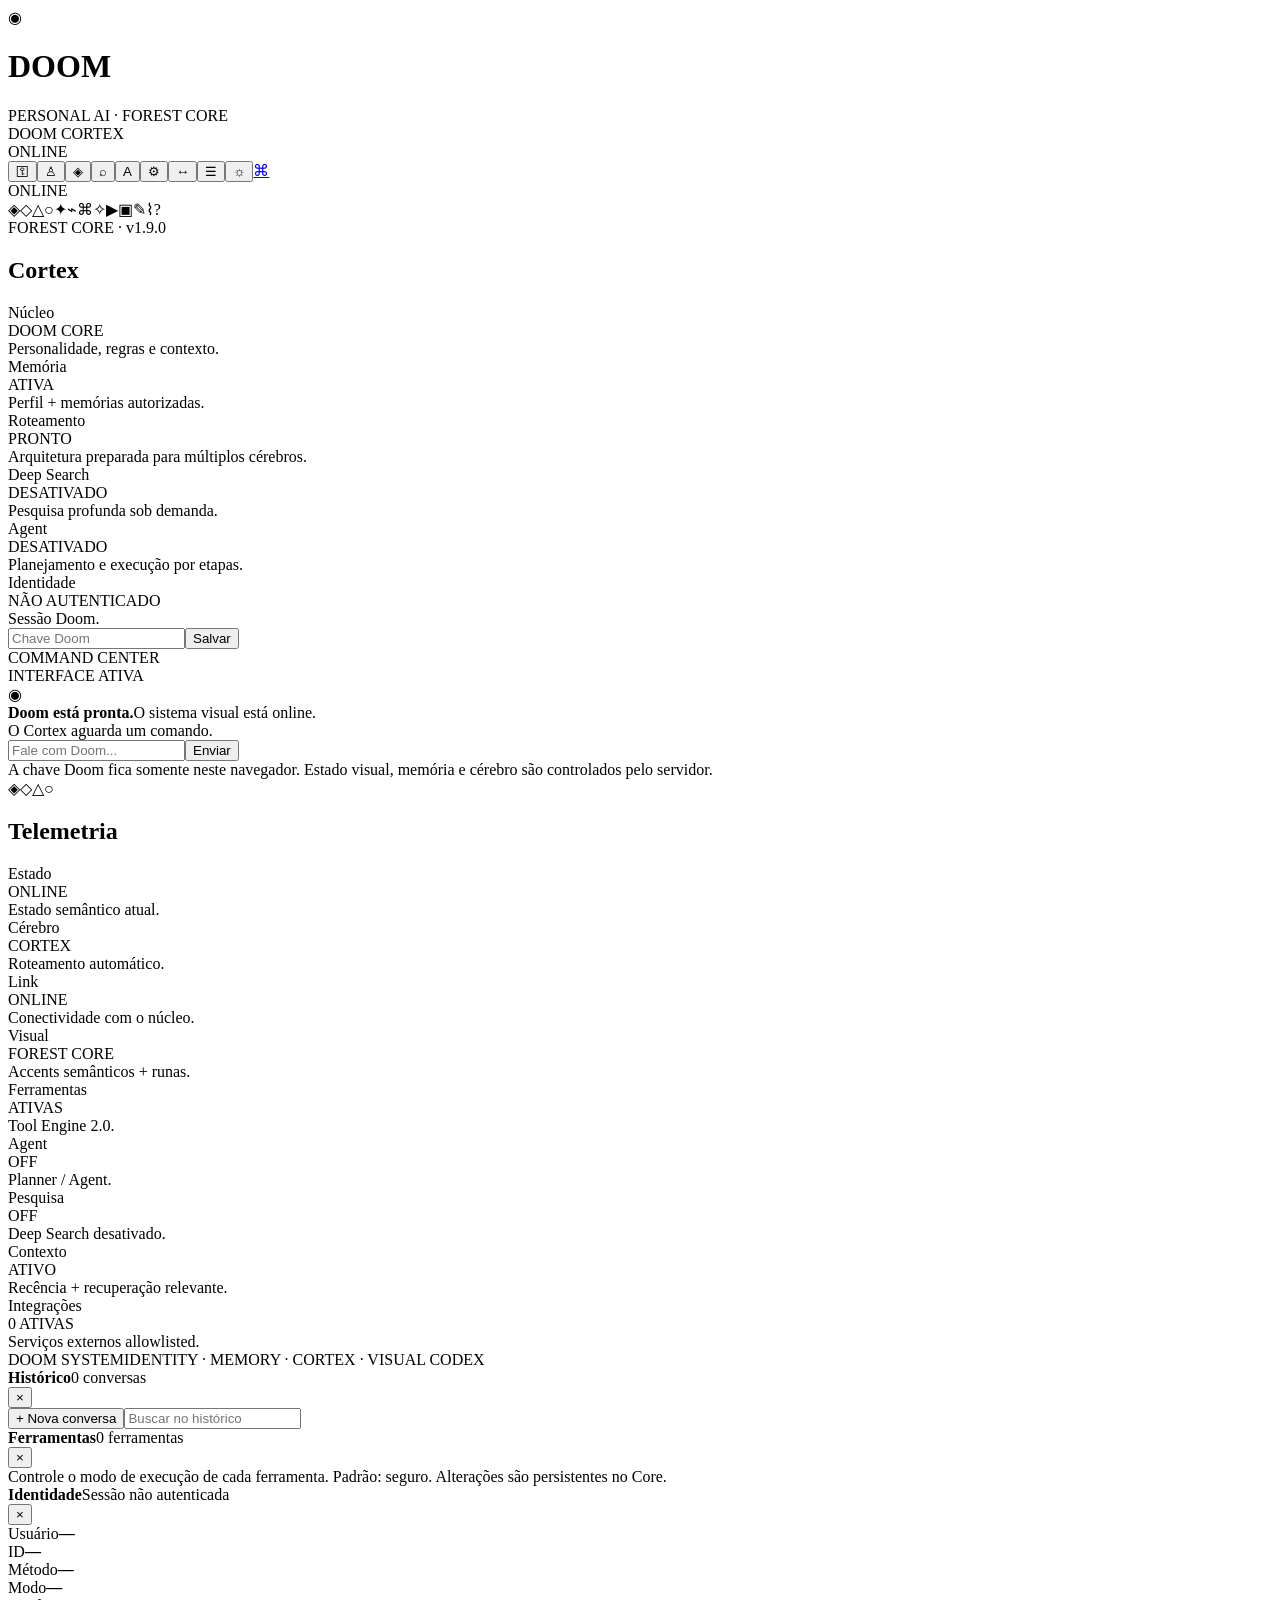
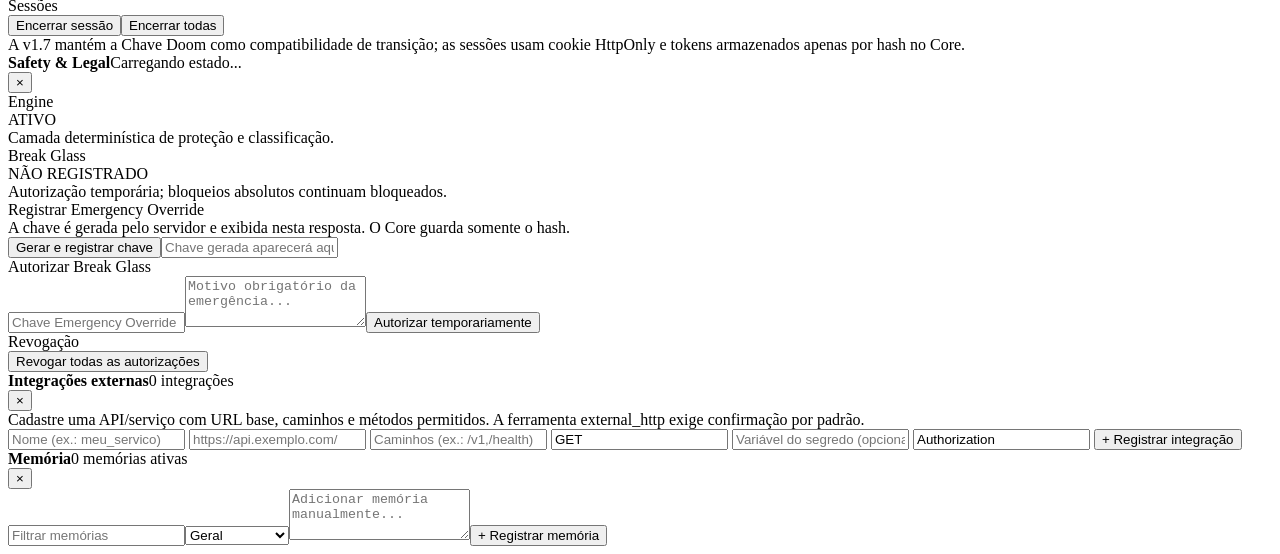
==== app/static/index.html @ a309ad5f "Add files via upload Doom v1.9" ====
<!doctype html>
<html lang="pt-BR"><head><meta charset="utf-8"><meta name="viewport" content="width=device-width,initial-scale=1"><meta name="theme-color" content="#1A5C2E"><meta name="description" content="Doom Personal AI — Forest Core"><link rel="manifest" href="/static/manifest.webmanifest"><link rel="stylesheet" href="/static/doom.css"><title>Doom — Personal AI</title></head>
<body>
<div id="doomShell" class="doom-shell state-online">
  <div class="doom-frame">
    <header class="doom-topbar">
      <div class="doom-brand"><div class="doom-orb" aria-hidden="true">◉</div><div><h1>DOOM</h1><div class="doom-sub">PERSONAL AI · FOREST CORE</div></div></div>
      <div class="doom-top-center"><div class="eyebrow">DOOM CORTEX</div><div class="status-name" id="modeNote">ONLINE</div></div>
      <div class="doom-actions"><button id="safetyBtn" class="doom-icon-btn" type="button" aria-label="Abrir Safety & Legal">⚿</button><button id="identityBtn" class="doom-icon-btn" type="button" aria-label="Abrir identidade">♙</button><button id="memoryBtn" class="doom-icon-btn" type="button" aria-label="Abrir memória">◈</button><button id="deepSearchBtn" class="doom-icon-btn" type="button" aria-label="Ativar ou desativar Deep Search">⌕</button><button id="agentBtn" class="doom-icon-btn" type="button" aria-label="Ativar ou desativar Agent">A</button><button id="toolBtn" class="doom-icon-btn" type="button" aria-label="Abrir ferramentas">⚙</button><button id="integrationBtn" class="doom-icon-btn" type="button" aria-label="Abrir integrações externas">↔</button><button id="historyBtn" class="doom-icon-btn" type="button" aria-label="Abrir histórico">☰</button><button id="themeBtn" class="doom-icon-btn" aria-label="Alternar tema">☼</button><a class="doom-icon-btn" href="/docs" target="_blank" rel="noreferrer" aria-label="Abrir documentação">⌘</a></div>
    </header>
    <div class="doom-ribbon"><div class="doom-state" role="status" aria-live="polite"><span id="stateDot" class="doom-dot"></span><span id="stateLabel">ONLINE</span></div><div class="doom-runes" aria-label="Runas de estado"><span class="doom-rune">◈</span><span class="doom-rune">◇</span><span class="doom-rune">△</span><span class="doom-rune">○</span><span class="doom-rune">✦</span><span class="doom-rune">⌁</span><span class="doom-rune">⌘</span><span class="doom-rune">✧</span><span class="doom-rune">▶</span><span class="doom-rune">▣</span><span class="doom-rune">✎</span><span class="doom-rune">⌇</span><span class="doom-rune">?</span></div><div class="micro">FOREST CORE · v1.9.0</div></div>
    <main class="doom-layout">
      <aside class="doom-panel doom-side left" aria-label="Cortex">
        <h2>Cortex</h2>
        <div class="doom-module"><div class="k">Núcleo</div><div class="v">DOOM CORE</div><div class="s">Personalidade, regras e contexto.</div><div class="doom-bar"><span style="width:86%"></span></div></div>
        <div class="doom-module"><div class="k">Memória</div><div class="v">ATIVA</div><div class="s">Perfil + memórias autorizadas.</div><div class="doom-bar"><span style="width:72%"></span></div></div>
        <div class="doom-module"><div class="k">Roteamento</div><div class="v">PRONTO</div><div class="s">Arquitetura preparada para múltiplos cérebros.</div></div><div class="doom-module"><div class="k">Deep Search</div><div class="v" id="deepSearchValue">DESATIVADO</div><div class="s" id="deepSearchNote">Pesquisa profunda sob demanda.</div></div><div class="doom-module"><div class="k">Agent</div><div class="v" id="agentValue">DESATIVADO</div><div class="s" id="agentNote">Planejamento e execução por etapas.</div></div><div class="doom-module"><div class="k">Identidade</div><div class="v" id="identityValue">NÃO AUTENTICADO</div><div class="s" id="identityNote">Sessão Doom.</div></div>
      </aside>
      <section class="doom-panel doom-main">
        <div class="doom-key"><input id="key" class="doom-input" type="password" placeholder="Chave Doom" autocomplete="off" aria-label="Chave Doom"><button id="saveKey" class="doom-btn">Salvar</button></div>
        <div class="doom-center-banner"><div class="doom-center-title">COMMAND CENTER</div><div class="doom-center-mode" id="centerMode">INTERFACE ATIVA</div></div>
        <div id="messages" class="doom-messages" aria-live="polite"><div class="doom-empty"><div><div class="core-symbol">◉</div><strong>Doom está pronta.</strong><span>O sistema visual está online.<br>O Cortex aguarda um comando.</span></div></div></div>
        <form id="form" class="doom-inputbar"><input id="input" class="doom-input" autocomplete="off" placeholder="Fale com Doom..." aria-label="Mensagem para Doom"><button id="send" class="doom-btn">Enviar</button><button id="stop" class="doom-stop-btn" type="button" hidden>Interromper</button></form><div class="doom-hint">A chave Doom fica somente neste navegador. Estado visual, memória e cérebro são controlados pelo servidor.</div>
        <div class="doom-rune-corner" aria-hidden="true"><span>◈</span><span>◇</span><span>△</span><span>○</span></div>
      </section>
      <aside class="doom-panel doom-side right" aria-label="Telemetria">
        <h2>Telemetria</h2>
        <div class="doom-module"><div class="k">Estado</div><div class="v" id="systemState">ONLINE</div><div class="s">Estado semântico atual.</div></div>
        <div class="doom-module"><div class="k">Cérebro</div><div class="v" id="engineValue">CORTEX</div><div class="s" id="engineNote">Roteamento automático.</div></div>
        <div class="doom-module"><div class="k">Link</div><div class="v" id="linkValue">ONLINE</div><div class="s">Conectividade com o núcleo.</div></div>
        <div class="doom-module"><div class="k">Visual</div><div class="v">FOREST CORE</div><div class="s">Accents semânticos + runas.</div></div><div class="doom-module"><div class="k">Ferramentas</div><div class="v" id="toolValue">ATIVAS</div><div class="s" id="toolNote">Tool Engine 2.0.</div></div><div class="doom-module"><div class="k">Agent</div><div class="v" id="agentTelemetryValue">OFF</div><div class="s" id="agentTelemetryNote">Planner / Agent.</div></div><div class="doom-module"><div class="k">Pesquisa</div><div class="v" id="searchValue">OFF</div><div class="s" id="searchNote">Deep Search desativado.</div></div><div class="doom-module"><div class="k">Contexto</div><div class="v" id="contextValue">ATIVO</div><div class="s" id="contextNote">Recência + recuperação relevante.</div></div><div class="doom-module"><div class="k">Integrações</div><div class="v" id="integrationValue">0 ATIVAS</div><div class="s" id="integrationNote">Serviços externos allowlisted.</div></div>
      </aside>
    </main>
    <footer class="doom-footer"><span>DOOM SYSTEM</span><span>IDENTITY · MEMORY · CORTEX · VISUAL CODEX</span></footer>
    <div id="historyDrawer" class="doom-history-drawer" aria-hidden="true">
      <div class="doom-history-head"><div><strong>Histórico</strong><span id="historyCount">0 conversas</span></div><button id="historyClose" class="doom-icon-btn" type="button" aria-label="Fechar histórico">×</button></div>
      <div class="doom-history-tools"><button id="newConversation" class="doom-btn" type="button">+ Nova conversa</button><input id="historySearch" class="doom-input" type="search" placeholder="Buscar no histórico" aria-label="Buscar no histórico"></div>
      <div id="historyList" class="doom-history-list"></div>
    </div>
    <div id="toolDrawer" class="doom-tool-drawer" aria-hidden="true">
      <div class="doom-history-head"><div><strong>Ferramentas</strong><span id="toolCount">0 ferramentas</span></div><button id="toolClose" class="doom-icon-btn" type="button" aria-label="Fechar ferramentas">×</button></div>
      <div class="doom-tool-note">Controle o modo de execução de cada ferramenta. Padrão: seguro. Alterações são persistentes no Core.</div>
      <div id="toolList" class="doom-tool-list"></div>
    </div>
    <div id="identityDrawer" class="doom-identity-drawer" aria-hidden="true">
      <div class="doom-history-head"><div><strong>Identidade</strong><span id="identityStatus">Sessão não autenticada</span></div><button id="identityClose" class="doom-icon-btn" type="button" aria-label="Fechar identidade">×</button></div>
      <div class="doom-identity-card">
        <div class="doom-identity-row"><span>Usuário</span><strong id="identityName">—</strong></div>
        <div class="doom-identity-row"><span>ID</span><strong id="identityId">—</strong></div>
        <div class="doom-identity-row"><span>Método</span><strong id="identityMethod">—</strong></div>
        <div class="doom-identity-row"><span>Modo</span><strong id="identityMode">—</strong></div>
      </div>
      <div class="doom-identity-session-title">Sessões</div>
      <div id="identitySessions" class="doom-identity-sessions"></div>
      <div class="doom-identity-actions"><button id="identityLogout" class="doom-btn" type="button">Encerrar sessão</button><button id="identityRevokeAll" class="doom-tool-reset" type="button">Encerrar todas</button></div>
      <div class="doom-tool-note">A v1.7 mantém a Chave Doom como compatibilidade de transição; as sessões usam cookie HttpOnly e tokens armazenados apenas por hash no Core.</div>
    </div>
    <div id="safetyDrawer" class="doom-safety-drawer" aria-hidden="true">
      <div class="doom-history-head"><div><strong>Safety & Legal</strong><span id="safetySummary">Carregando estado...</span></div><button id="safetyClose" class="doom-icon-btn" type="button" aria-label="Fechar Safety">×</button></div>
      <div class="doom-safety-body">
        <div class="doom-safety-card"><div class="k">Engine</div><div class="v" id="safetyEngineState">ATIVO</div><div class="s">Camada determinística de proteção e classificação.</div></div>
        <div class="doom-safety-card warning"><div class="k">Break Glass</div><div class="v" id="breakGlassState">NÃO REGISTRADO</div><div class="s" id="breakGlassNote">Autorização temporária; bloqueios absolutos continuam bloqueados.</div></div>
        <div class="doom-safety-section"><div class="doom-safety-title">Registrar Emergency Override</div><div class="doom-safety-note">A chave é gerada pelo servidor e exibida nesta resposta. O Core guarda somente o hash.</div><button id="registerEmergency" class="doom-btn" type="button">Gerar e registrar chave</button><input id="generatedEmergencyKey" class="doom-input" type="text" readonly placeholder="Chave gerada aparecerá aqui"><div id="emergencyRegisterMessage" class="doom-safety-note"></div></div>
        <div class="doom-safety-section"><div class="doom-safety-title">Autorizar Break Glass</div><input id="emergencyKeyInput" class="doom-input" type="password" autocomplete="off" placeholder="Chave Emergency Override"><textarea id="emergencyReason" class="doom-input doom-memory-textarea" rows="3" placeholder="Motivo obrigatório da emergência..."></textarea><button id="authorizeEmergency" class="doom-btn" type="button">Autorizar temporariamente</button><div id="emergencyAuthMessage" class="doom-safety-note"></div></div>
        <div class="doom-safety-section"><div class="doom-safety-title">Revogação</div><button id="revokeEmergency" class="doom-mini-danger" type="button">Revogar todas as autorizações</button></div>
      </div>
    </div>
    <div id="integrationDrawer" class="doom-integration-drawer" aria-hidden="true">
      <div class="doom-history-head"><div><strong>Integrações externas</strong><span id="integrationCount">0 integrações</span></div><button id="integrationClose" class="doom-icon-btn" type="button" aria-label="Fechar integrações">×</button></div>
      <div class="doom-tool-note">Cadastre uma API/serviço com URL base, caminhos e métodos permitidos. A ferramenta external_http exige confirmação por padrão.</div>
      <div class="doom-integration-form">
        <input id="integrationName" class="doom-input" placeholder="Nome (ex.: meu_servico)" maxlength="80">
        <input id="integrationBaseUrl" class="doom-input" placeholder="https://api.exemplo.com/" maxlength="500">
        <input id="integrationPaths" class="doom-input" placeholder="Caminhos (ex.: /v1,/health)">
        <input id="integrationMethods" class="doom-input" placeholder="Métodos (ex.: GET,POST)" value="GET">
        <input id="integrationAuthEnv" class="doom-input" placeholder="Variável do segredo (opcional)">
        <input id="integrationAuthHeader" class="doom-input" placeholder="Cabeçalho (padrão Authorization)" value="Authorization">
        <button id="addIntegration" class="doom-btn" type="button">+ Registrar integração</button>
        <div id="integrationMessage" class="doom-safety-note"></div>
      </div>
      <div id="integrationList" class="doom-history-list"></div>
    </div>
    <div id="memoryDrawer" class="doom-memory-drawer" aria-hidden="true">
      <div class="doom-history-head"><div><strong>Memória</strong><span id="memoryCount">0 memórias ativas</span></div><button id="memoryClose" class="doom-icon-btn" type="button" aria-label="Fechar memória">×</button></div>
      <div class="doom-memory-tools"><input id="memorySearch" class="doom-input" type="search" placeholder="Filtrar memórias" aria-label="Filtrar memórias"><select id="memoryCategory" class="doom-input" aria-label="Categoria"><option value="general">Geral</option><option value="identidade">Identidade</option><option value="educacao">Educação</option><option value="aprendizado">Aprendizado</option><option value="comunicacao">Comunicação</option><option value="analise">Análise</option><option value="planejamento">Planejamento</option><option value="tecnologia">Tecnologia</option><option value="criatividade">Criatividade</option><option value="interesses">Interesses</option><option value="carreira">Carreira</option><option value="pc">PC</option><option value="projeto_doom">Projeto Doom</option><option value="trabalho">Trabalho</option><option value="habilidades">Habilidades</option></select><textarea id="memoryContent" class="doom-input doom-memory-textarea" rows="3" placeholder="Adicionar memória manualmente..."></textarea><button id="addMemory" class="doom-btn" type="button">+ Registrar memória</button></div>
      <div id="memoryList" class="doom-history-list"></div>
    </div>
    <div id="historyBackdrop" class="doom-history-backdrop" aria-hidden="true"></div>
  </div>
</div>
<script src="/static/doom-state.js?v=1.9.0"></script>
</body></html>
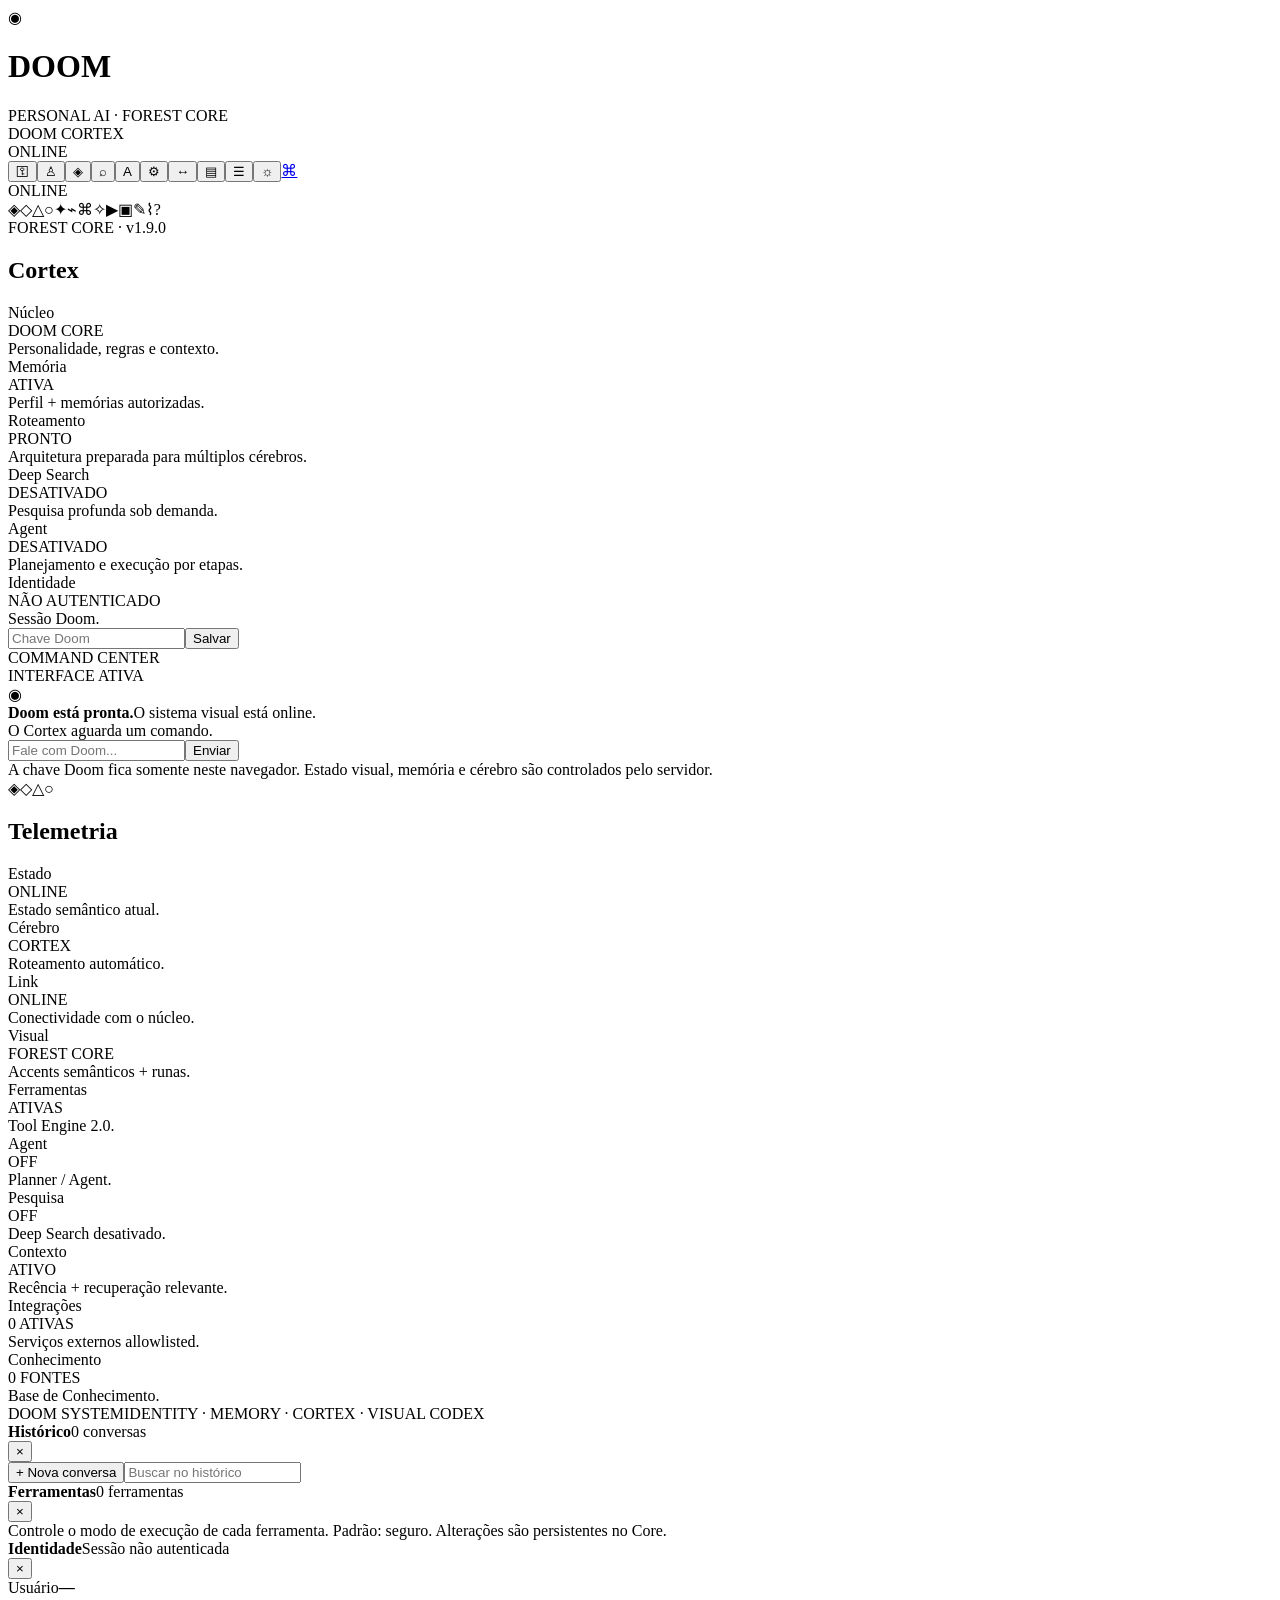
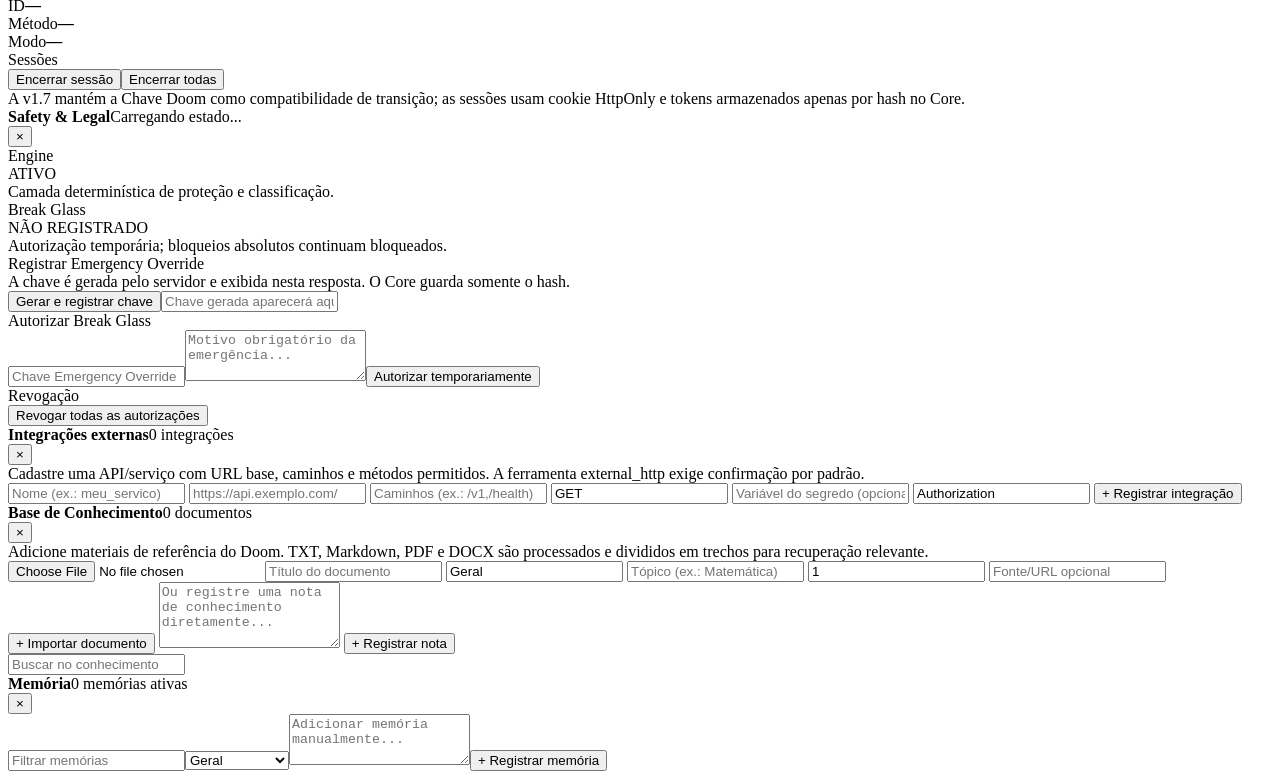
==== commit 6fb51d98: "Add files via upload Doom v1_10_0 <knowledge engine>" ====
--- a/app/static/index.html
+++ b/app/static/index.html
@@ -6,7 +6,7 @@
     <header class="doom-topbar">
       <div class="doom-brand"><div class="doom-orb" aria-hidden="true">◉</div><div><h1>DOOM</h1><div class="doom-sub">PERSONAL AI · FOREST CORE</div></div></div>
       <div class="doom-top-center"><div class="eyebrow">DOOM CORTEX</div><div class="status-name" id="modeNote">ONLINE</div></div>
-      <div class="doom-actions"><button id="safetyBtn" class="doom-icon-btn" type="button" aria-label="Abrir Safety & Legal">⚿</button><button id="identityBtn" class="doom-icon-btn" type="button" aria-label="Abrir identidade">♙</button><button id="memoryBtn" class="doom-icon-btn" type="button" aria-label="Abrir memória">◈</button><button id="deepSearchBtn" class="doom-icon-btn" type="button" aria-label="Ativar ou desativar Deep Search">⌕</button><button id="agentBtn" class="doom-icon-btn" type="button" aria-label="Ativar ou desativar Agent">A</button><button id="toolBtn" class="doom-icon-btn" type="button" aria-label="Abrir ferramentas">⚙</button><button id="integrationBtn" class="doom-icon-btn" type="button" aria-label="Abrir integrações externas">↔</button><button id="historyBtn" class="doom-icon-btn" type="button" aria-label="Abrir histórico">☰</button><button id="themeBtn" class="doom-icon-btn" aria-label="Alternar tema">☼</button><a class="doom-icon-btn" href="/docs" target="_blank" rel="noreferrer" aria-label="Abrir documentação">⌘</a></div>
+      <div class="doom-actions"><button id="safetyBtn" class="doom-icon-btn" type="button" aria-label="Abrir Safety & Legal">⚿</button><button id="identityBtn" class="doom-icon-btn" type="button" aria-label="Abrir identidade">♙</button><button id="memoryBtn" class="doom-icon-btn" type="button" aria-label="Abrir memória">◈</button><button id="deepSearchBtn" class="doom-icon-btn" type="button" aria-label="Ativar ou desativar Deep Search">⌕</button><button id="agentBtn" class="doom-icon-btn" type="button" aria-label="Ativar ou desativar Agent">A</button><button id="toolBtn" class="doom-icon-btn" type="button" aria-label="Abrir ferramentas">⚙</button><button id="integrationBtn" class="doom-icon-btn" type="button" aria-label="Abrir integrações externas">↔</button><button id="knowledgeBtn" class="doom-icon-btn" type="button" aria-label="Abrir base de conhecimento">▤</button><button id="historyBtn" class="doom-icon-btn" type="button" aria-label="Abrir histórico">☰</button><button id="themeBtn" class="doom-icon-btn" aria-label="Alternar tema">☼</button><a class="doom-icon-btn" href="/docs" target="_blank" rel="noreferrer" aria-label="Abrir documentação">⌘</a></div>
     </header>
     <div class="doom-ribbon"><div class="doom-state" role="status" aria-live="polite"><span id="stateDot" class="doom-dot"></span><span id="stateLabel">ONLINE</span></div><div class="doom-runes" aria-label="Runas de estado"><span class="doom-rune">◈</span><span class="doom-rune">◇</span><span class="doom-rune">△</span><span class="doom-rune">○</span><span class="doom-rune">✦</span><span class="doom-rune">⌁</span><span class="doom-rune">⌘</span><span class="doom-rune">✧</span><span class="doom-rune">▶</span><span class="doom-rune">▣</span><span class="doom-rune">✎</span><span class="doom-rune">⌇</span><span class="doom-rune">?</span></div><div class="micro">FOREST CORE · v1.9.0</div></div>
     <main class="doom-layout">
@@ -28,7 +28,7 @@
         <div class="doom-module"><div class="k">Estado</div><div class="v" id="systemState">ONLINE</div><div class="s">Estado semântico atual.</div></div>
         <div class="doom-module"><div class="k">Cérebro</div><div class="v" id="engineValue">CORTEX</div><div class="s" id="engineNote">Roteamento automático.</div></div>
         <div class="doom-module"><div class="k">Link</div><div class="v" id="linkValue">ONLINE</div><div class="s">Conectividade com o núcleo.</div></div>
-        <div class="doom-module"><div class="k">Visual</div><div class="v">FOREST CORE</div><div class="s">Accents semânticos + runas.</div></div><div class="doom-module"><div class="k">Ferramentas</div><div class="v" id="toolValue">ATIVAS</div><div class="s" id="toolNote">Tool Engine 2.0.</div></div><div class="doom-module"><div class="k">Agent</div><div class="v" id="agentTelemetryValue">OFF</div><div class="s" id="agentTelemetryNote">Planner / Agent.</div></div><div class="doom-module"><div class="k">Pesquisa</div><div class="v" id="searchValue">OFF</div><div class="s" id="searchNote">Deep Search desativado.</div></div><div class="doom-module"><div class="k">Contexto</div><div class="v" id="contextValue">ATIVO</div><div class="s" id="contextNote">Recência + recuperação relevante.</div></div><div class="doom-module"><div class="k">Integrações</div><div class="v" id="integrationValue">0 ATIVAS</div><div class="s" id="integrationNote">Serviços externos allowlisted.</div></div>
+        <div class="doom-module"><div class="k">Visual</div><div class="v">FOREST CORE</div><div class="s">Accents semânticos + runas.</div></div><div class="doom-module"><div class="k">Ferramentas</div><div class="v" id="toolValue">ATIVAS</div><div class="s" id="toolNote">Tool Engine 2.0.</div></div><div class="doom-module"><div class="k">Agent</div><div class="v" id="agentTelemetryValue">OFF</div><div class="s" id="agentTelemetryNote">Planner / Agent.</div></div><div class="doom-module"><div class="k">Pesquisa</div><div class="v" id="searchValue">OFF</div><div class="s" id="searchNote">Deep Search desativado.</div></div><div class="doom-module"><div class="k">Contexto</div><div class="v" id="contextValue">ATIVO</div><div class="s" id="contextNote">Recência + recuperação relevante.</div></div><div class="doom-module"><div class="k">Integrações</div><div class="v" id="integrationValue">0 ATIVAS</div><div class="s" id="integrationNote">Serviços externos allowlisted.</div></div><div class="doom-module"><div class="k">Conhecimento</div><div class="v" id="knowledgeValue">0 FONTES</div><div class="s" id="knowledgeNote">Base de Conhecimento.</div></div>
       </aside>
     </main>
     <footer class="doom-footer"><span>DOOM SYSTEM</span><span>IDENTITY · MEMORY · CORTEX · VISUAL CODEX</span></footer>
@@ -80,6 +80,24 @@
       </div>
       <div id="integrationList" class="doom-history-list"></div>
     </div>
+    <div id="knowledgeDrawer" class="doom-knowledge-drawer" aria-hidden="true">
+      <div class="doom-history-head"><div><strong>Base de Conhecimento</strong><span id="knowledgeCount">0 documentos</span></div><button id="knowledgeClose" class="doom-icon-btn" type="button" aria-label="Fechar conhecimento">×</button></div>
+      <div class="doom-tool-note">Adicione materiais de referência do Doom. TXT, Markdown, PDF e DOCX são processados e divididos em trechos para recuperação relevante.</div>
+      <div class="doom-knowledge-form">
+        <input id="knowledgeFile" class="doom-input" type="file" accept=".txt,.md,.markdown,.pdf,.docx,text/plain,text/markdown,application/pdf,application/vnd.openxmlformats-officedocument.wordprocessingml.document">
+        <input id="knowledgeTitle" class="doom-input" placeholder="Título do documento">
+        <input id="knowledgeCollection" class="doom-input" placeholder="Coleção (ex.: Estudos)" value="Geral">
+        <input id="knowledgeTopic" class="doom-input" placeholder="Tópico (ex.: Matemática)">
+        <input id="knowledgeVersion" class="doom-input" placeholder="Versão" value="1">
+        <input id="knowledgeUri" class="doom-input" placeholder="Fonte/URL opcional">
+        <button id="uploadKnowledge" class="doom-btn" type="button">+ Importar documento</button>
+        <textarea id="knowledgeText" class="doom-input doom-memory-textarea" rows="4" placeholder="Ou registre uma nota de conhecimento diretamente..."></textarea>
+        <button id="saveKnowledgeText" class="doom-btn" type="button">+ Registrar nota</button>
+        <div id="knowledgeMessage" class="doom-safety-note"></div>
+      </div>
+      <div class="doom-knowledge-search"><input id="knowledgeSearch" class="doom-input" type="search" placeholder="Buscar no conhecimento"><div id="knowledgeSearchResults"></div></div>
+      <div id="knowledgeList" class="doom-history-list"></div>
+    </div>
     <div id="memoryDrawer" class="doom-memory-drawer" aria-hidden="true">
       <div class="doom-history-head"><div><strong>Memória</strong><span id="memoryCount">0 memórias ativas</span></div><button id="memoryClose" class="doom-icon-btn" type="button" aria-label="Fechar memória">×</button></div>
       <div class="doom-memory-tools"><input id="memorySearch" class="doom-input" type="search" placeholder="Filtrar memórias" aria-label="Filtrar memórias"><select id="memoryCategory" class="doom-input" aria-label="Categoria"><option value="general">Geral</option><option value="identidade">Identidade</option><option value="educacao">Educação</option><option value="aprendizado">Aprendizado</option><option value="comunicacao">Comunicação</option><option value="analise">Análise</option><option value="planejamento">Planejamento</option><option value="tecnologia">Tecnologia</option><option value="criatividade">Criatividade</option><option value="interesses">Interesses</option><option value="carreira">Carreira</option><option value="pc">PC</option><option value="projeto_doom">Projeto Doom</option><option value="trabalho">Trabalho</option><option value="habilidades">Habilidades</option></select><textarea id="memoryContent" class="doom-input doom-memory-textarea" rows="3" placeholder="Adicionar memória manualmente..."></textarea><button id="addMemory" class="doom-btn" type="button">+ Registrar memória</button></div>
@@ -88,5 +106,5 @@
     <div id="historyBackdrop" class="doom-history-backdrop" aria-hidden="true"></div>
   </div>
 </div>
-<script src="/static/doom-state.js?v=1.9.0"></script>
+<script src="/static/doom-state.js?v=1.10.0"></script>
 </body></html>
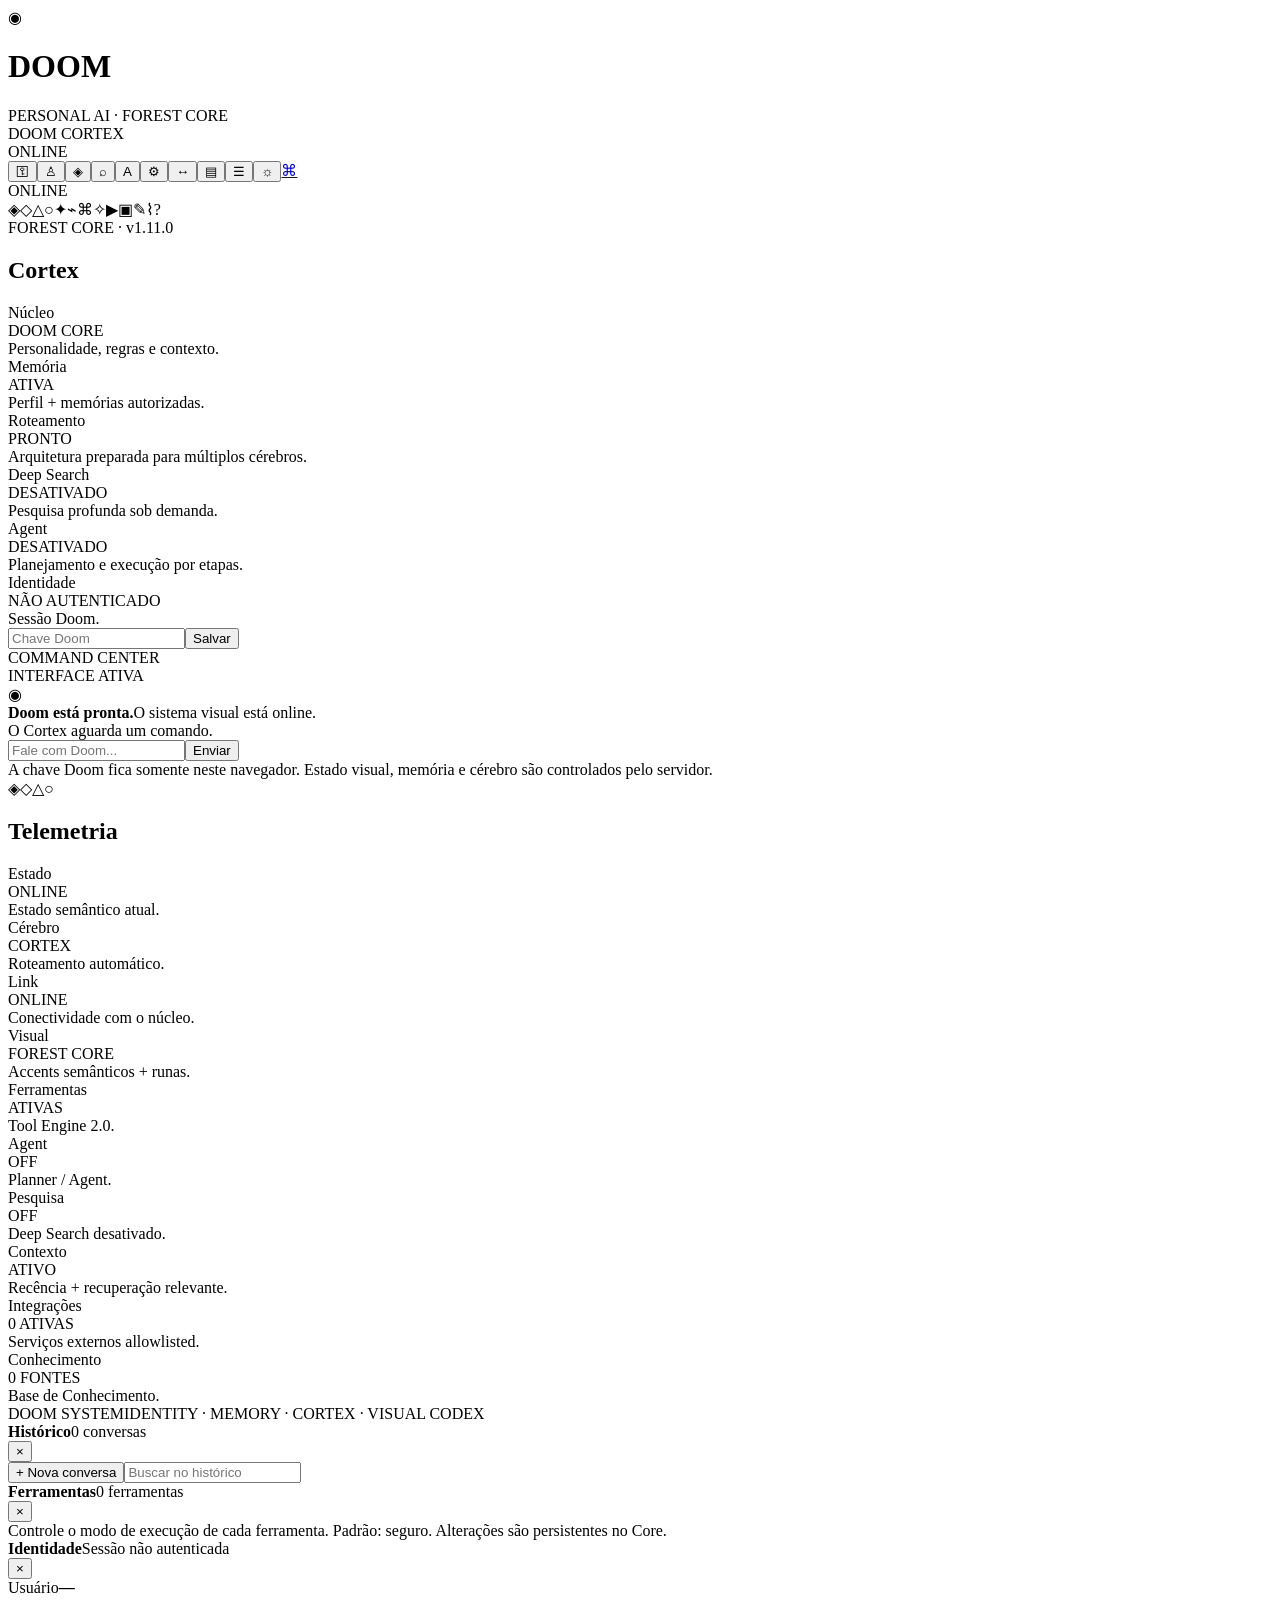
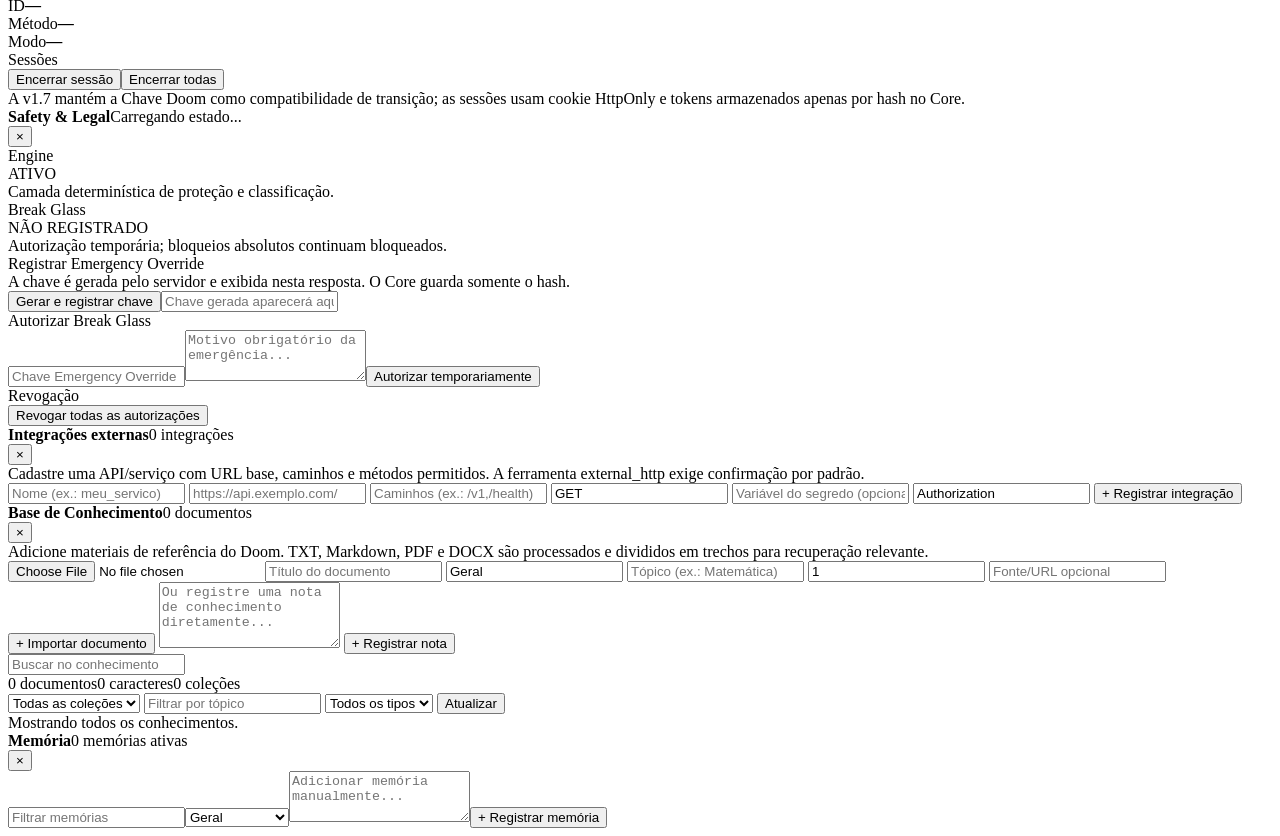
==== commit bb1c8f39: "Add files via upload Doom v1.11 <knowledge advanced>" ====
--- a/app/static/index.html
+++ b/app/static/index.html
@@ -8,7 +8,7 @@
       <div class="doom-top-center"><div class="eyebrow">DOOM CORTEX</div><div class="status-name" id="modeNote">ONLINE</div></div>
       <div class="doom-actions"><button id="safetyBtn" class="doom-icon-btn" type="button" aria-label="Abrir Safety & Legal">⚿</button><button id="identityBtn" class="doom-icon-btn" type="button" aria-label="Abrir identidade">♙</button><button id="memoryBtn" class="doom-icon-btn" type="button" aria-label="Abrir memória">◈</button><button id="deepSearchBtn" class="doom-icon-btn" type="button" aria-label="Ativar ou desativar Deep Search">⌕</button><button id="agentBtn" class="doom-icon-btn" type="button" aria-label="Ativar ou desativar Agent">A</button><button id="toolBtn" class="doom-icon-btn" type="button" aria-label="Abrir ferramentas">⚙</button><button id="integrationBtn" class="doom-icon-btn" type="button" aria-label="Abrir integrações externas">↔</button><button id="knowledgeBtn" class="doom-icon-btn" type="button" aria-label="Abrir base de conhecimento">▤</button><button id="historyBtn" class="doom-icon-btn" type="button" aria-label="Abrir histórico">☰</button><button id="themeBtn" class="doom-icon-btn" aria-label="Alternar tema">☼</button><a class="doom-icon-btn" href="/docs" target="_blank" rel="noreferrer" aria-label="Abrir documentação">⌘</a></div>
     </header>
-    <div class="doom-ribbon"><div class="doom-state" role="status" aria-live="polite"><span id="stateDot" class="doom-dot"></span><span id="stateLabel">ONLINE</span></div><div class="doom-runes" aria-label="Runas de estado"><span class="doom-rune">◈</span><span class="doom-rune">◇</span><span class="doom-rune">△</span><span class="doom-rune">○</span><span class="doom-rune">✦</span><span class="doom-rune">⌁</span><span class="doom-rune">⌘</span><span class="doom-rune">✧</span><span class="doom-rune">▶</span><span class="doom-rune">▣</span><span class="doom-rune">✎</span><span class="doom-rune">⌇</span><span class="doom-rune">?</span></div><div class="micro">FOREST CORE · v1.9.0</div></div>
+    <div class="doom-ribbon"><div class="doom-state" role="status" aria-live="polite"><span id="stateDot" class="doom-dot"></span><span id="stateLabel">ONLINE</span></div><div class="doom-runes" aria-label="Runas de estado"><span class="doom-rune">◈</span><span class="doom-rune">◇</span><span class="doom-rune">△</span><span class="doom-rune">○</span><span class="doom-rune">✦</span><span class="doom-rune">⌁</span><span class="doom-rune">⌘</span><span class="doom-rune">✧</span><span class="doom-rune">▶</span><span class="doom-rune">▣</span><span class="doom-rune">✎</span><span class="doom-rune">⌇</span><span class="doom-rune">?</span></div><div class="micro">FOREST CORE · v1.11.0</div></div>
     <main class="doom-layout">
       <aside class="doom-panel doom-side left" aria-label="Cortex">
         <h2>Cortex</h2>
@@ -96,7 +96,28 @@
         <div id="knowledgeMessage" class="doom-safety-note"></div>
       </div>
       <div class="doom-knowledge-search"><input id="knowledgeSearch" class="doom-input" type="search" placeholder="Buscar no conhecimento"><div id="knowledgeSearchResults"></div></div>
+      <div class="doom-knowledge-management">
+        <div class="doom-knowledge-stats"><span id="knowledgeStatsDocs">0 documentos</span><span id="knowledgeStatsChars">0 caracteres</span><span id="knowledgeStatsCollections">0 coleções</span></div>
+        <div class="doom-knowledge-filters">
+          <select id="knowledgeFilterCollection" class="doom-input" aria-label="Filtrar por coleção"><option value="">Todas as coleções</option></select>
+          <input id="knowledgeFilterTopic" class="doom-input" placeholder="Filtrar por tópico">
+          <select id="knowledgeFilterType" class="doom-input" aria-label="Filtrar por tipo"><option value="">Todos os tipos</option><option value="text">Texto</option><option value="pdf">PDF</option><option value="docx">DOCX</option></select>
+          <button id="knowledgeRefresh" class="doom-tool-reset" type="button">Atualizar</button>
+        </div>
+        <div class="doom-knowledge-filter-note" id="knowledgeFilterNote">Mostrando todos os conhecimentos.</div>
+      </div>
       <div id="knowledgeList" class="doom-history-list"></div>
+      <div id="knowledgeEditor" class="doom-knowledge-editor" hidden>
+        <div class="doom-history-head"><div><strong>Editar conhecimento</strong><span id="knowledgeEditorId"></span></div><button id="knowledgeEditorClose" class="doom-icon-btn" type="button" aria-label="Fechar editor">×</button></div>
+        <input id="knowledgeEditTitle" class="doom-input" placeholder="Título">
+        <input id="knowledgeEditCollection" class="doom-input" placeholder="Coleção">
+        <input id="knowledgeEditTopic" class="doom-input" placeholder="Tópico">
+        <input id="knowledgeEditVersion" class="doom-input" placeholder="Versão">
+        <input id="knowledgeEditUri" class="doom-input" placeholder="Fonte/URL opcional">
+        <textarea id="knowledgeEditContent" class="doom-input doom-knowledge-edit-content" rows="12" placeholder="Conteúdo"></textarea>
+        <div class="doom-knowledge-editor-actions"><button id="knowledgeEditCancel" class="doom-tool-reset" type="button">Cancelar</button><button id="knowledgeEditSave" class="doom-btn" type="button">Salvar alterações</button></div>
+        <div id="knowledgeEditMessage" class="doom-safety-note"></div>
+      </div>
     </div>
     <div id="memoryDrawer" class="doom-memory-drawer" aria-hidden="true">
       <div class="doom-history-head"><div><strong>Memória</strong><span id="memoryCount">0 memórias ativas</span></div><button id="memoryClose" class="doom-icon-btn" type="button" aria-label="Fechar memória">×</button></div>
@@ -106,5 +127,5 @@
     <div id="historyBackdrop" class="doom-history-backdrop" aria-hidden="true"></div>
   </div>
 </div>
-<script src="/static/doom-state.js?v=1.10.0"></script>
+<script src="/static/doom-state.js?v=1.11.0"></script>
 </body></html>
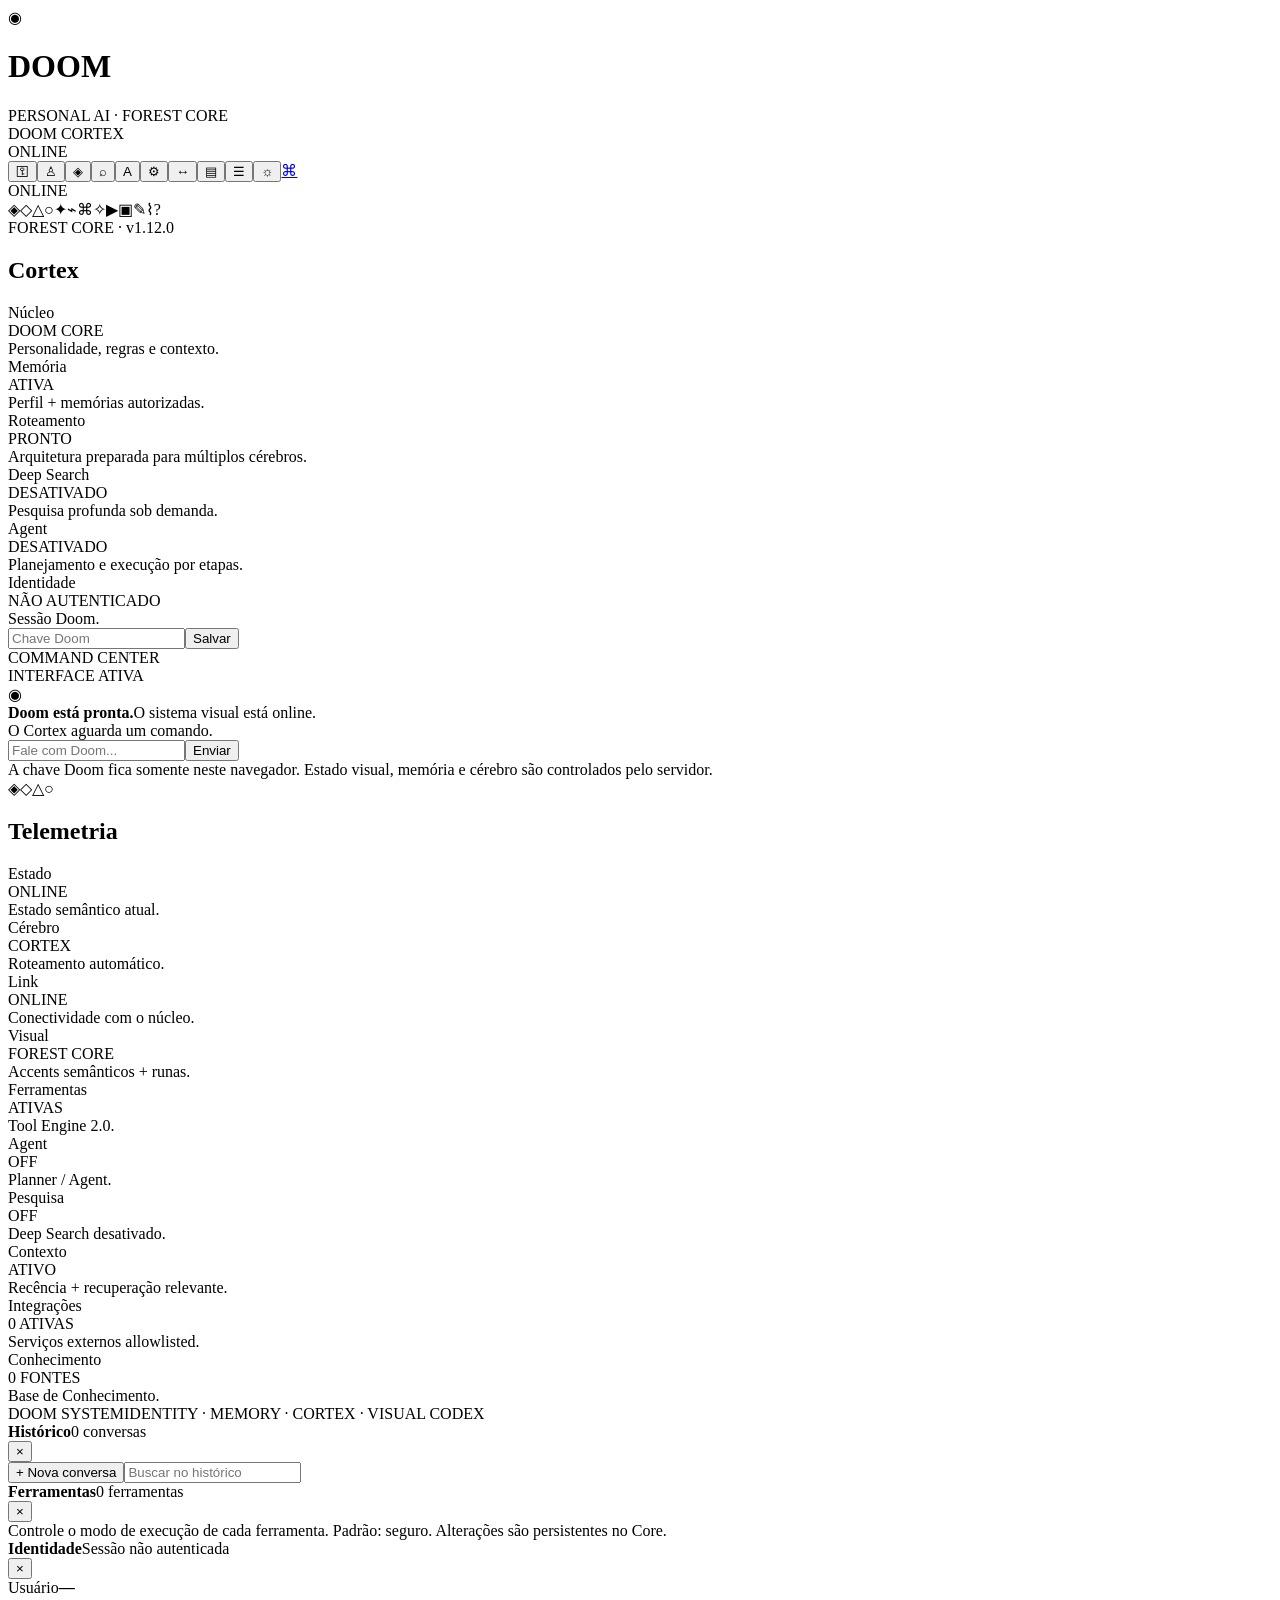
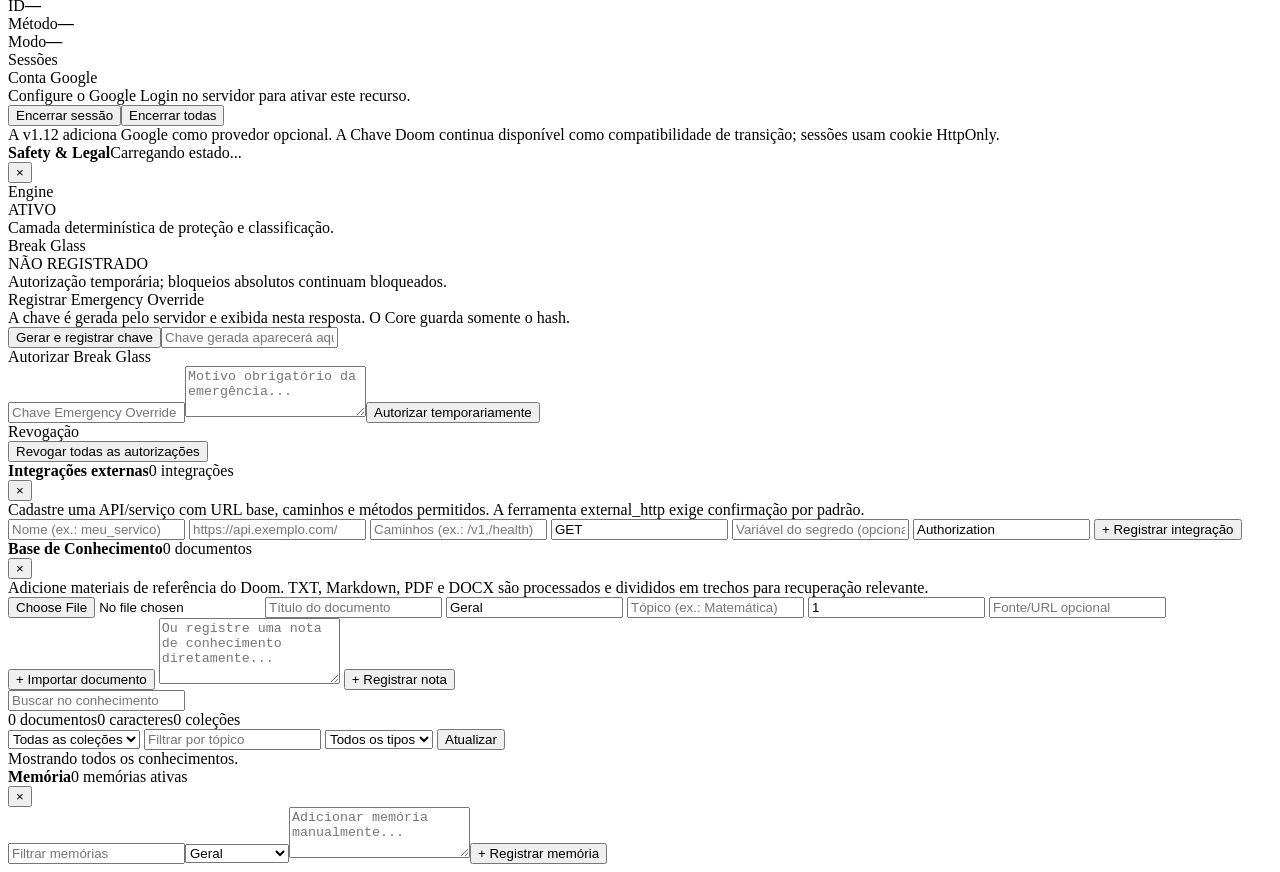
==== commit fb5c94ea: "Add files via upload Doom v1.12 <Identity + Google Login>" ====
--- a/app/static/index.html
+++ b/app/static/index.html
@@ -8,7 +8,7 @@
       <div class="doom-top-center"><div class="eyebrow">DOOM CORTEX</div><div class="status-name" id="modeNote">ONLINE</div></div>
       <div class="doom-actions"><button id="safetyBtn" class="doom-icon-btn" type="button" aria-label="Abrir Safety & Legal">⚿</button><button id="identityBtn" class="doom-icon-btn" type="button" aria-label="Abrir identidade">♙</button><button id="memoryBtn" class="doom-icon-btn" type="button" aria-label="Abrir memória">◈</button><button id="deepSearchBtn" class="doom-icon-btn" type="button" aria-label="Ativar ou desativar Deep Search">⌕</button><button id="agentBtn" class="doom-icon-btn" type="button" aria-label="Ativar ou desativar Agent">A</button><button id="toolBtn" class="doom-icon-btn" type="button" aria-label="Abrir ferramentas">⚙</button><button id="integrationBtn" class="doom-icon-btn" type="button" aria-label="Abrir integrações externas">↔</button><button id="knowledgeBtn" class="doom-icon-btn" type="button" aria-label="Abrir base de conhecimento">▤</button><button id="historyBtn" class="doom-icon-btn" type="button" aria-label="Abrir histórico">☰</button><button id="themeBtn" class="doom-icon-btn" aria-label="Alternar tema">☼</button><a class="doom-icon-btn" href="/docs" target="_blank" rel="noreferrer" aria-label="Abrir documentação">⌘</a></div>
     </header>
-    <div class="doom-ribbon"><div class="doom-state" role="status" aria-live="polite"><span id="stateDot" class="doom-dot"></span><span id="stateLabel">ONLINE</span></div><div class="doom-runes" aria-label="Runas de estado"><span class="doom-rune">◈</span><span class="doom-rune">◇</span><span class="doom-rune">△</span><span class="doom-rune">○</span><span class="doom-rune">✦</span><span class="doom-rune">⌁</span><span class="doom-rune">⌘</span><span class="doom-rune">✧</span><span class="doom-rune">▶</span><span class="doom-rune">▣</span><span class="doom-rune">✎</span><span class="doom-rune">⌇</span><span class="doom-rune">?</span></div><div class="micro">FOREST CORE · v1.11.0</div></div>
+    <div class="doom-ribbon"><div class="doom-state" role="status" aria-live="polite"><span id="stateDot" class="doom-dot"></span><span id="stateLabel">ONLINE</span></div><div class="doom-runes" aria-label="Runas de estado"><span class="doom-rune">◈</span><span class="doom-rune">◇</span><span class="doom-rune">△</span><span class="doom-rune">○</span><span class="doom-rune">✦</span><span class="doom-rune">⌁</span><span class="doom-rune">⌘</span><span class="doom-rune">✧</span><span class="doom-rune">▶</span><span class="doom-rune">▣</span><span class="doom-rune">✎</span><span class="doom-rune">⌇</span><span class="doom-rune">?</span></div><div class="micro">FOREST CORE · v1.12.0</div></div>
     <main class="doom-layout">
       <aside class="doom-panel doom-side left" aria-label="Cortex">
         <h2>Cortex</h2>
@@ -52,8 +52,15 @@
       </div>
       <div class="doom-identity-session-title">Sessões</div>
       <div id="identitySessions" class="doom-identity-sessions"></div>
+      <div class="doom-identity-google">
+        <div class="doom-identity-session-title">Conta Google</div>
+        <div id="googleIdentityNote" class="doom-tool-note">Configure o Google Login no servidor para ativar este recurso.</div>
+        <div id="googleLoginButton" class="doom-google-button"></div>
+        <div id="googleLinkArea" hidden><div id="googleLinkButton" class="doom-google-button"></div><button id="googleUnlink" class="doom-tool-reset" type="button">Desvincular Google</button></div>
+        <div id="googleAuthMessage" class="doom-safety-note"></div>
+      </div>
       <div class="doom-identity-actions"><button id="identityLogout" class="doom-btn" type="button">Encerrar sessão</button><button id="identityRevokeAll" class="doom-tool-reset" type="button">Encerrar todas</button></div>
-      <div class="doom-tool-note">A v1.7 mantém a Chave Doom como compatibilidade de transição; as sessões usam cookie HttpOnly e tokens armazenados apenas por hash no Core.</div>
+      <div class="doom-tool-note">A v1.12 adiciona Google como provedor opcional. A Chave Doom continua disponível como compatibilidade de transição; sessões usam cookie HttpOnly.</div>
     </div>
     <div id="safetyDrawer" class="doom-safety-drawer" aria-hidden="true">
       <div class="doom-history-head"><div><strong>Safety & Legal</strong><span id="safetySummary">Carregando estado...</span></div><button id="safetyClose" class="doom-icon-btn" type="button" aria-label="Fechar Safety">×</button></div>
@@ -127,5 +134,6 @@
     <div id="historyBackdrop" class="doom-history-backdrop" aria-hidden="true"></div>
   </div>
 </div>
-<script src="/static/doom-state.js?v=1.11.0"></script>
+<script src="https://accounts.google.com/gsi/client" async defer></script>
+<script src="/static/doom-state.js?v=1.12.0"></script>
 </body></html>
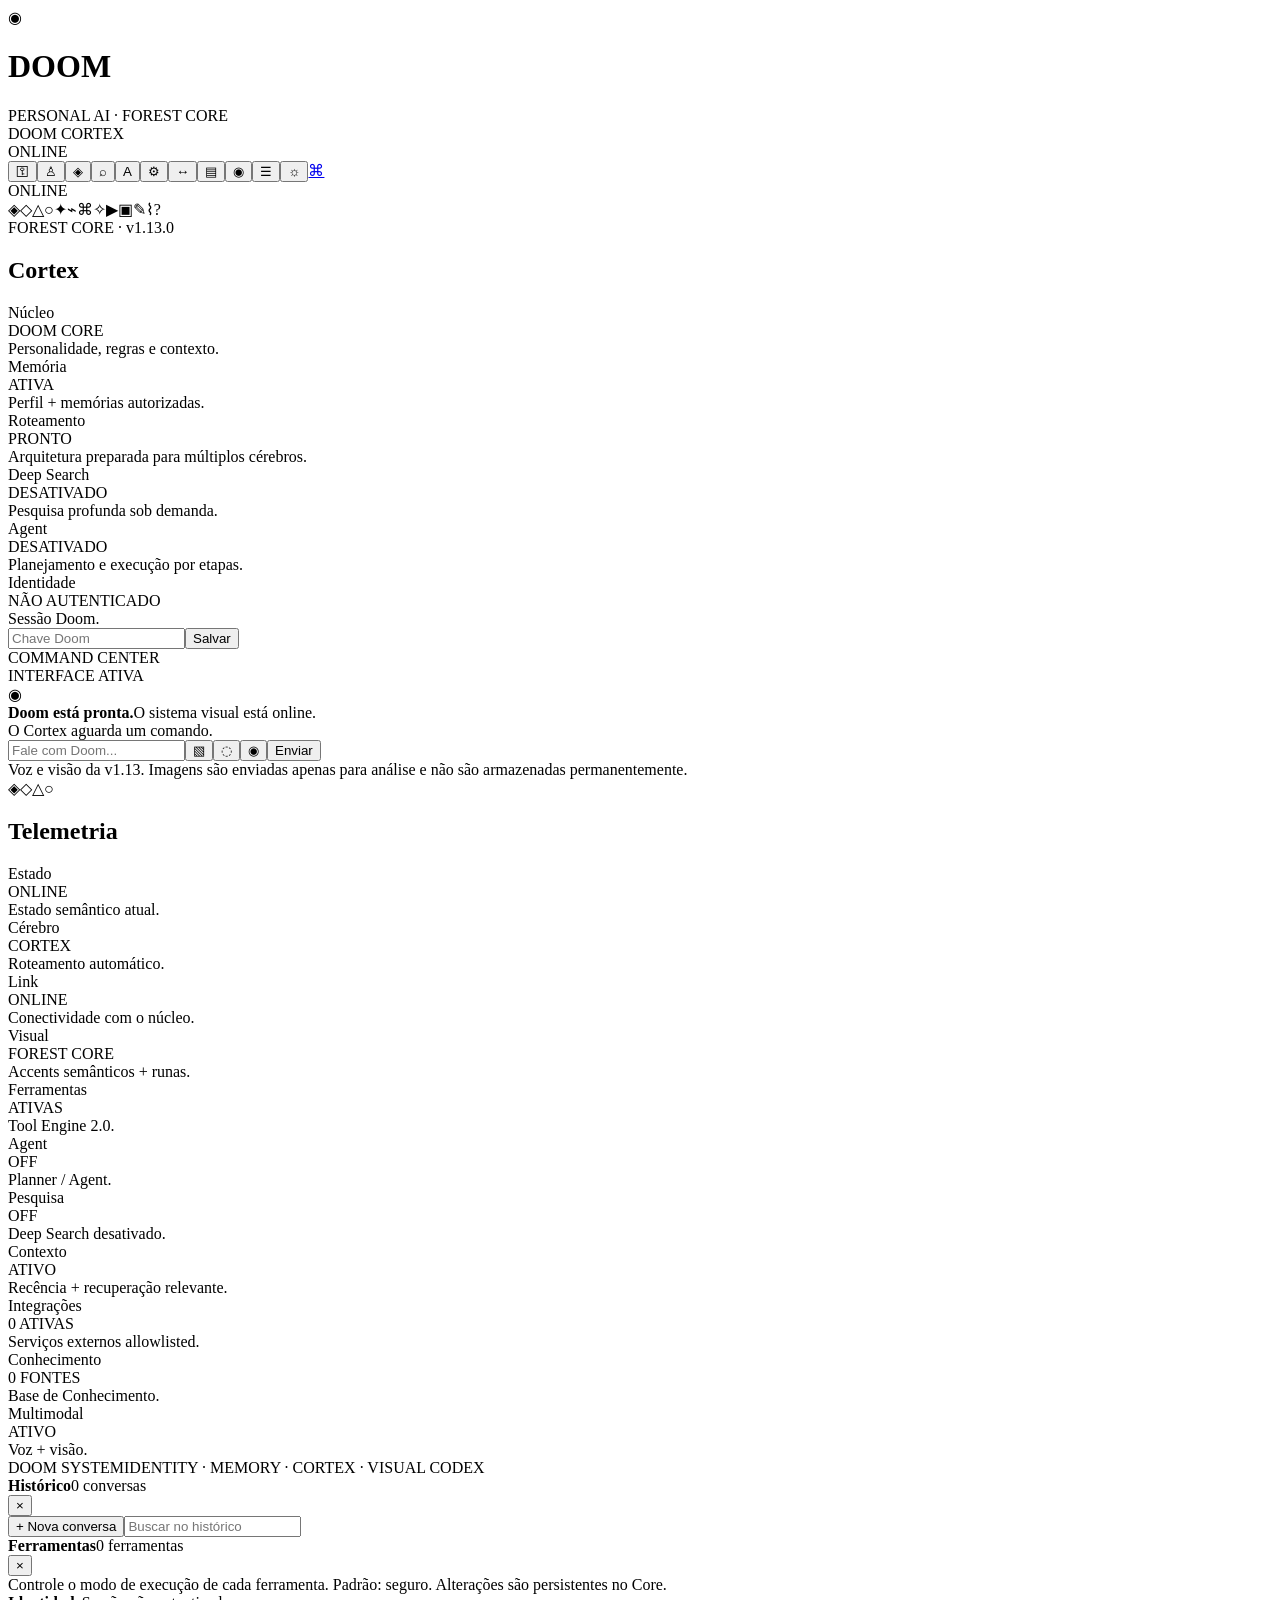
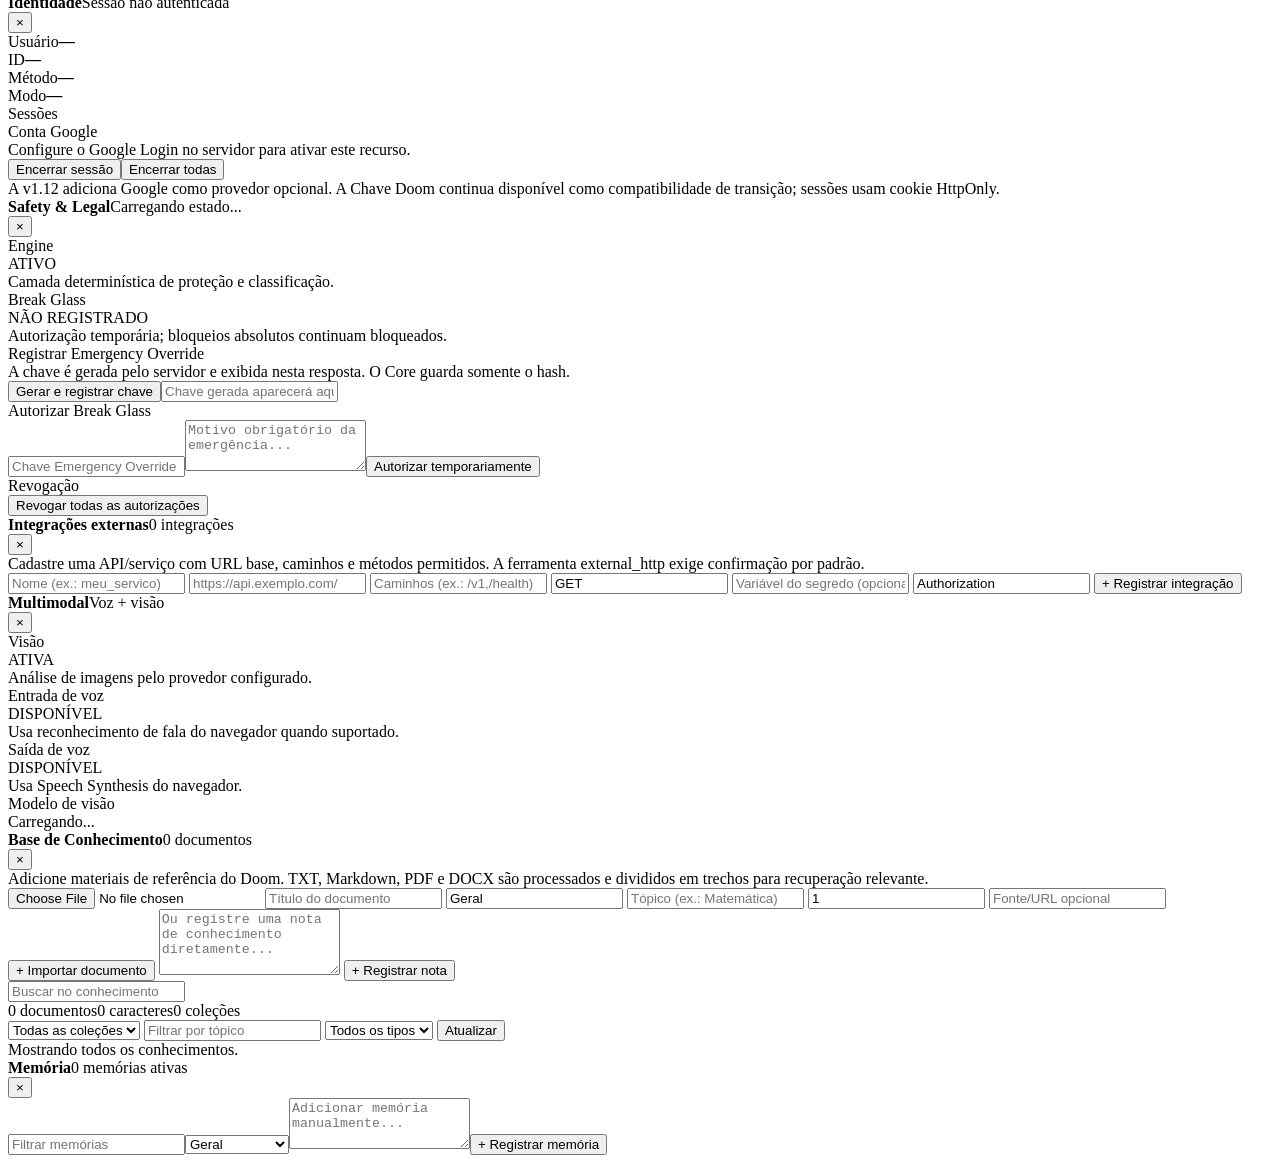
==== commit 2714e905: "Add files via upload Doom v1.13 <Multimodal (visão+voz)>" ====
--- a/app/static/index.html
+++ b/app/static/index.html
@@ -6,9 +6,9 @@
     <header class="doom-topbar">
       <div class="doom-brand"><div class="doom-orb" aria-hidden="true">◉</div><div><h1>DOOM</h1><div class="doom-sub">PERSONAL AI · FOREST CORE</div></div></div>
       <div class="doom-top-center"><div class="eyebrow">DOOM CORTEX</div><div class="status-name" id="modeNote">ONLINE</div></div>
-      <div class="doom-actions"><button id="safetyBtn" class="doom-icon-btn" type="button" aria-label="Abrir Safety & Legal">⚿</button><button id="identityBtn" class="doom-icon-btn" type="button" aria-label="Abrir identidade">♙</button><button id="memoryBtn" class="doom-icon-btn" type="button" aria-label="Abrir memória">◈</button><button id="deepSearchBtn" class="doom-icon-btn" type="button" aria-label="Ativar ou desativar Deep Search">⌕</button><button id="agentBtn" class="doom-icon-btn" type="button" aria-label="Ativar ou desativar Agent">A</button><button id="toolBtn" class="doom-icon-btn" type="button" aria-label="Abrir ferramentas">⚙</button><button id="integrationBtn" class="doom-icon-btn" type="button" aria-label="Abrir integrações externas">↔</button><button id="knowledgeBtn" class="doom-icon-btn" type="button" aria-label="Abrir base de conhecimento">▤</button><button id="historyBtn" class="doom-icon-btn" type="button" aria-label="Abrir histórico">☰</button><button id="themeBtn" class="doom-icon-btn" aria-label="Alternar tema">☼</button><a class="doom-icon-btn" href="/docs" target="_blank" rel="noreferrer" aria-label="Abrir documentação">⌘</a></div>
+      <div class="doom-actions"><button id="safetyBtn" class="doom-icon-btn" type="button" aria-label="Abrir Safety & Legal">⚿</button><button id="identityBtn" class="doom-icon-btn" type="button" aria-label="Abrir identidade">♙</button><button id="memoryBtn" class="doom-icon-btn" type="button" aria-label="Abrir memória">◈</button><button id="deepSearchBtn" class="doom-icon-btn" type="button" aria-label="Ativar ou desativar Deep Search">⌕</button><button id="agentBtn" class="doom-icon-btn" type="button" aria-label="Ativar ou desativar Agent">A</button><button id="toolBtn" class="doom-icon-btn" type="button" aria-label="Abrir ferramentas">⚙</button><button id="integrationBtn" class="doom-icon-btn" type="button" aria-label="Abrir integrações externas">↔</button><button id="knowledgeBtn" class="doom-icon-btn" type="button" aria-label="Abrir base de conhecimento">▤</button><button id="multimodalBtn" class="doom-icon-btn" type="button" aria-label="Abrir controles multimodais">◉</button><button id="historyBtn" class="doom-icon-btn" type="button" aria-label="Abrir histórico">☰</button><button id="themeBtn" class="doom-icon-btn" aria-label="Alternar tema">☼</button><a class="doom-icon-btn" href="/docs" target="_blank" rel="noreferrer" aria-label="Abrir documentação">⌘</a></div>
     </header>
-    <div class="doom-ribbon"><div class="doom-state" role="status" aria-live="polite"><span id="stateDot" class="doom-dot"></span><span id="stateLabel">ONLINE</span></div><div class="doom-runes" aria-label="Runas de estado"><span class="doom-rune">◈</span><span class="doom-rune">◇</span><span class="doom-rune">△</span><span class="doom-rune">○</span><span class="doom-rune">✦</span><span class="doom-rune">⌁</span><span class="doom-rune">⌘</span><span class="doom-rune">✧</span><span class="doom-rune">▶</span><span class="doom-rune">▣</span><span class="doom-rune">✎</span><span class="doom-rune">⌇</span><span class="doom-rune">?</span></div><div class="micro">FOREST CORE · v1.12.0</div></div>
+    <div class="doom-ribbon"><div class="doom-state" role="status" aria-live="polite"><span id="stateDot" class="doom-dot"></span><span id="stateLabel">ONLINE</span></div><div class="doom-runes" aria-label="Runas de estado"><span class="doom-rune">◈</span><span class="doom-rune">◇</span><span class="doom-rune">△</span><span class="doom-rune">○</span><span class="doom-rune">✦</span><span class="doom-rune">⌁</span><span class="doom-rune">⌘</span><span class="doom-rune">✧</span><span class="doom-rune">▶</span><span class="doom-rune">▣</span><span class="doom-rune">✎</span><span class="doom-rune">⌇</span><span class="doom-rune">?</span></div><div class="micro">FOREST CORE · v1.13.0</div></div>
     <main class="doom-layout">
       <aside class="doom-panel doom-side left" aria-label="Cortex">
         <h2>Cortex</h2>
@@ -20,7 +20,7 @@
         <div class="doom-key"><input id="key" class="doom-input" type="password" placeholder="Chave Doom" autocomplete="off" aria-label="Chave Doom"><button id="saveKey" class="doom-btn">Salvar</button></div>
         <div class="doom-center-banner"><div class="doom-center-title">COMMAND CENTER</div><div class="doom-center-mode" id="centerMode">INTERFACE ATIVA</div></div>
         <div id="messages" class="doom-messages" aria-live="polite"><div class="doom-empty"><div><div class="core-symbol">◉</div><strong>Doom está pronta.</strong><span>O sistema visual está online.<br>O Cortex aguarda um comando.</span></div></div></div>
-        <form id="form" class="doom-inputbar"><input id="input" class="doom-input" autocomplete="off" placeholder="Fale com Doom..." aria-label="Mensagem para Doom"><button id="send" class="doom-btn">Enviar</button><button id="stop" class="doom-stop-btn" type="button" hidden>Interromper</button></form><div class="doom-hint">A chave Doom fica somente neste navegador. Estado visual, memória e cérebro são controlados pelo servidor.</div>
+        <form id="form" class="doom-inputbar"><input id="input" class="doom-input" autocomplete="off" placeholder="Fale com Doom..." aria-label="Mensagem para Doom"><button id="imageBtn" class="doom-icon-btn doom-inline-btn" type="button" aria-label="Anexar imagem">▧</button><button id="micBtn" class="doom-icon-btn doom-inline-btn" type="button" aria-label="Falar com Doom">◌</button><button id="voiceBtn" class="doom-icon-btn doom-inline-btn" type="button" aria-label="Ativar resposta por voz">◉</button><button id="send" class="doom-btn">Enviar</button><button id="stop" class="doom-stop-btn" type="button" hidden>Interromper</button><input id="imageInput" type="file" accept="image/jpeg,image/png,image/webp,image/gif" capture="environment" hidden></form><div id="imageAttachment" class="doom-image-attachment" hidden><img id="imagePreview" alt="Pré-visualização da imagem anexada"><span id="imageName"></span><button id="clearImage" class="doom-tool-reset" type="button">Remover</button></div><div class="doom-hint">Voz e visão da v1.13. Imagens são enviadas apenas para análise e não são armazenadas permanentemente.</div>
         <div class="doom-rune-corner" aria-hidden="true"><span>◈</span><span>◇</span><span>△</span><span>○</span></div>
       </section>
       <aside class="doom-panel doom-side right" aria-label="Telemetria">
@@ -28,7 +28,7 @@
         <div class="doom-module"><div class="k">Estado</div><div class="v" id="systemState">ONLINE</div><div class="s">Estado semântico atual.</div></div>
         <div class="doom-module"><div class="k">Cérebro</div><div class="v" id="engineValue">CORTEX</div><div class="s" id="engineNote">Roteamento automático.</div></div>
         <div class="doom-module"><div class="k">Link</div><div class="v" id="linkValue">ONLINE</div><div class="s">Conectividade com o núcleo.</div></div>
-        <div class="doom-module"><div class="k">Visual</div><div class="v">FOREST CORE</div><div class="s">Accents semânticos + runas.</div></div><div class="doom-module"><div class="k">Ferramentas</div><div class="v" id="toolValue">ATIVAS</div><div class="s" id="toolNote">Tool Engine 2.0.</div></div><div class="doom-module"><div class="k">Agent</div><div class="v" id="agentTelemetryValue">OFF</div><div class="s" id="agentTelemetryNote">Planner / Agent.</div></div><div class="doom-module"><div class="k">Pesquisa</div><div class="v" id="searchValue">OFF</div><div class="s" id="searchNote">Deep Search desativado.</div></div><div class="doom-module"><div class="k">Contexto</div><div class="v" id="contextValue">ATIVO</div><div class="s" id="contextNote">Recência + recuperação relevante.</div></div><div class="doom-module"><div class="k">Integrações</div><div class="v" id="integrationValue">0 ATIVAS</div><div class="s" id="integrationNote">Serviços externos allowlisted.</div></div><div class="doom-module"><div class="k">Conhecimento</div><div class="v" id="knowledgeValue">0 FONTES</div><div class="s" id="knowledgeNote">Base de Conhecimento.</div></div>
+        <div class="doom-module"><div class="k">Visual</div><div class="v">FOREST CORE</div><div class="s">Accents semânticos + runas.</div></div><div class="doom-module"><div class="k">Ferramentas</div><div class="v" id="toolValue">ATIVAS</div><div class="s" id="toolNote">Tool Engine 2.0.</div></div><div class="doom-module"><div class="k">Agent</div><div class="v" id="agentTelemetryValue">OFF</div><div class="s" id="agentTelemetryNote">Planner / Agent.</div></div><div class="doom-module"><div class="k">Pesquisa</div><div class="v" id="searchValue">OFF</div><div class="s" id="searchNote">Deep Search desativado.</div></div><div class="doom-module"><div class="k">Contexto</div><div class="v" id="contextValue">ATIVO</div><div class="s" id="contextNote">Recência + recuperação relevante.</div></div><div class="doom-module"><div class="k">Integrações</div><div class="v" id="integrationValue">0 ATIVAS</div><div class="s" id="integrationNote">Serviços externos allowlisted.</div></div><div class="doom-module"><div class="k">Conhecimento</div><div class="v" id="knowledgeValue">0 FONTES</div><div class="s" id="knowledgeNote">Base de Conhecimento.</div></div><div class="doom-module"><div class="k">Multimodal</div><div class="v" id="multimodalValue">ATIVO</div><div class="s" id="multimodalNote">Voz + visão.</div></div>
       </aside>
     </main>
     <footer class="doom-footer"><span>DOOM SYSTEM</span><span>IDENTITY · MEMORY · CORTEX · VISUAL CODEX</span></footer>
@@ -87,6 +87,15 @@
       </div>
       <div id="integrationList" class="doom-history-list"></div>
     </div>
+    <div id="multimodalDrawer" class="doom-safety-drawer doom-multimodal-drawer" aria-hidden="true">
+      <div class="doom-history-head"><div><strong>Multimodal</strong><span id="multimodalStatus">Voz + visão</span></div><button id="multimodalClose" class="doom-icon-btn" type="button" aria-label="Fechar multimodal">×</button></div>
+      <div class="doom-safety-body">
+        <div class="doom-safety-card"><div class="k">Visão</div><div class="v" id="visionServerState">ATIVA</div><div class="s" id="visionServerNote">Análise de imagens pelo provedor configurado.</div></div>
+        <div class="doom-safety-card"><div class="k">Entrada de voz</div><div class="v" id="voiceInputState">DISPONÍVEL</div><div class="s">Usa reconhecimento de fala do navegador quando suportado.</div></div>
+        <div class="doom-safety-card"><div class="k">Saída de voz</div><div class="v" id="voiceOutputState">DISPONÍVEL</div><div class="s">Usa Speech Synthesis do navegador.</div></div>
+        <div class="doom-safety-section"><div class="doom-safety-title">Modelo de visão</div><div id="visionModelList" class="doom-safety-note">Carregando...</div></div>
+      </div>
+    </div>
     <div id="knowledgeDrawer" class="doom-knowledge-drawer" aria-hidden="true">
       <div class="doom-history-head"><div><strong>Base de Conhecimento</strong><span id="knowledgeCount">0 documentos</span></div><button id="knowledgeClose" class="doom-icon-btn" type="button" aria-label="Fechar conhecimento">×</button></div>
       <div class="doom-tool-note">Adicione materiais de referência do Doom. TXT, Markdown, PDF e DOCX são processados e divididos em trechos para recuperação relevante.</div>
@@ -135,5 +144,5 @@
   </div>
 </div>
 <script src="https://accounts.google.com/gsi/client" async defer></script>
-<script src="/static/doom-state.js?v=1.12.0"></script>
+<script src="/static/doom-state.js?v=1.13.0"></script>
 </body></html>
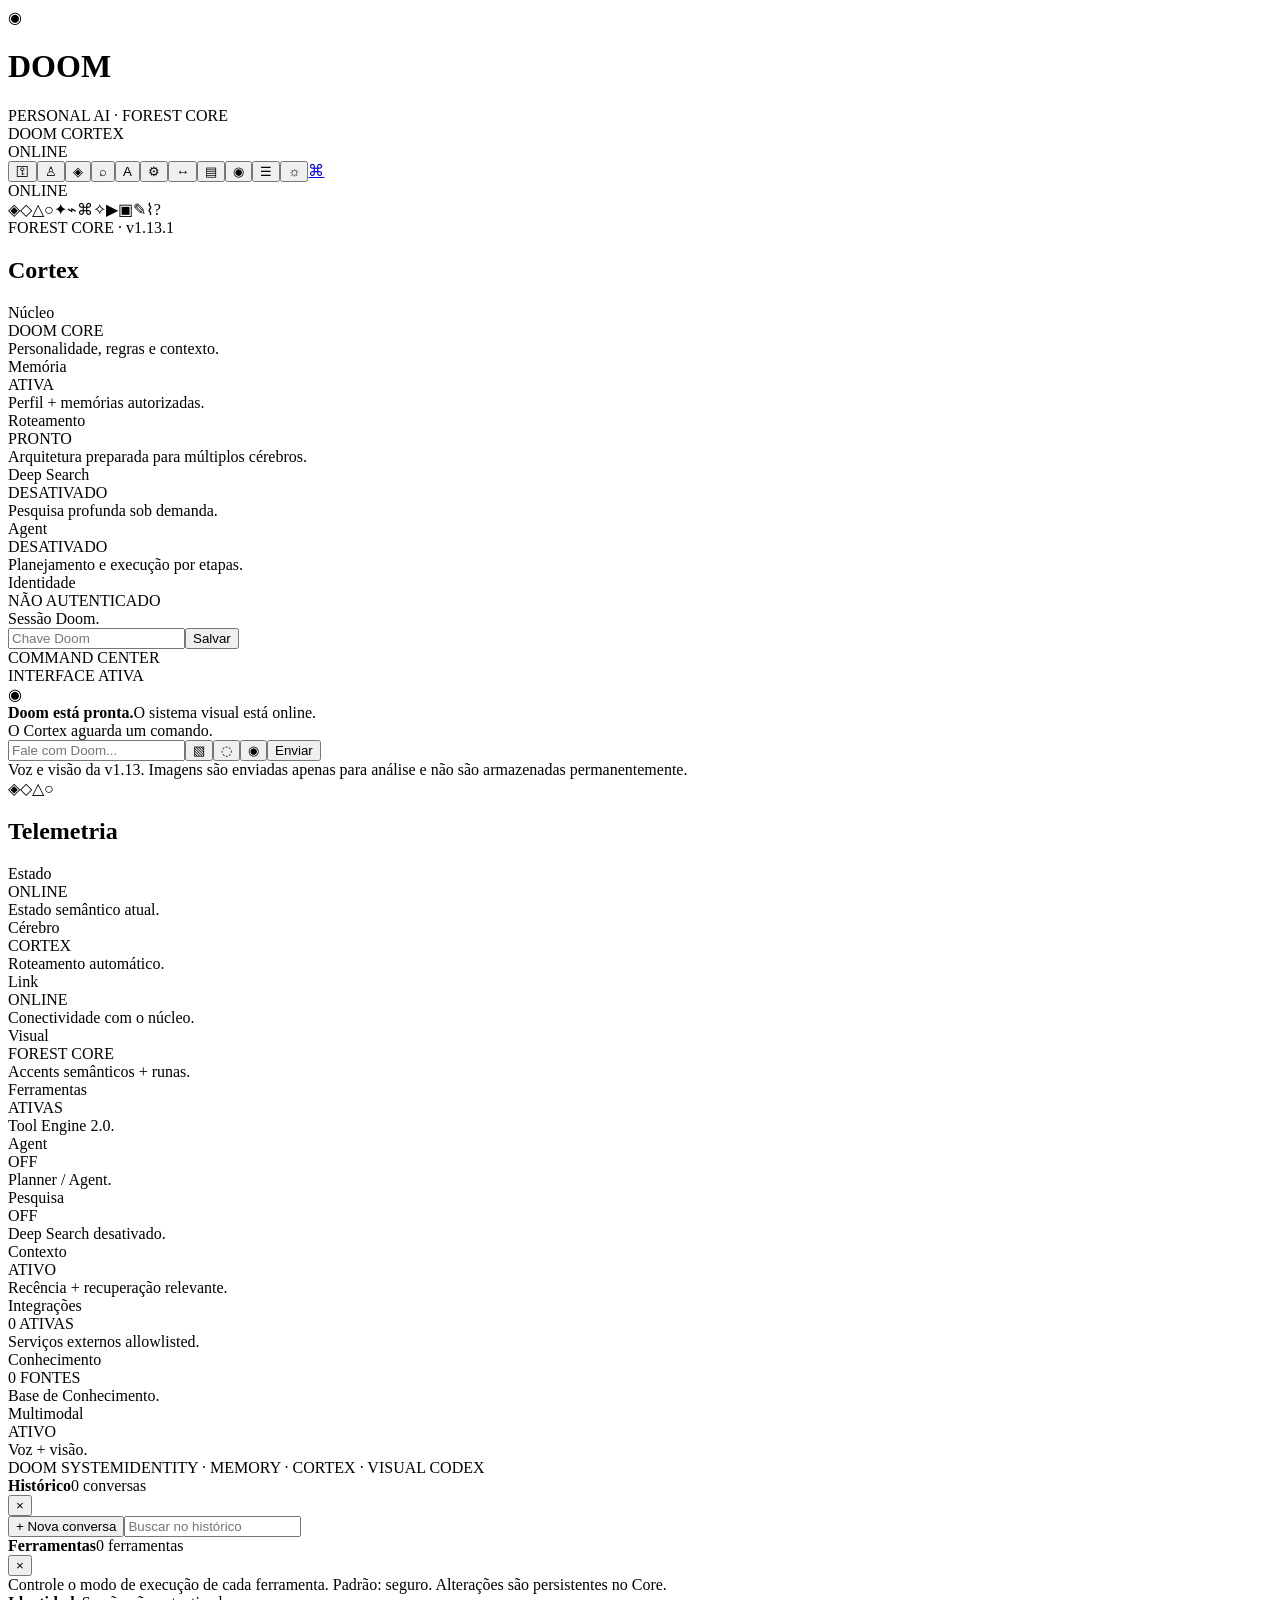
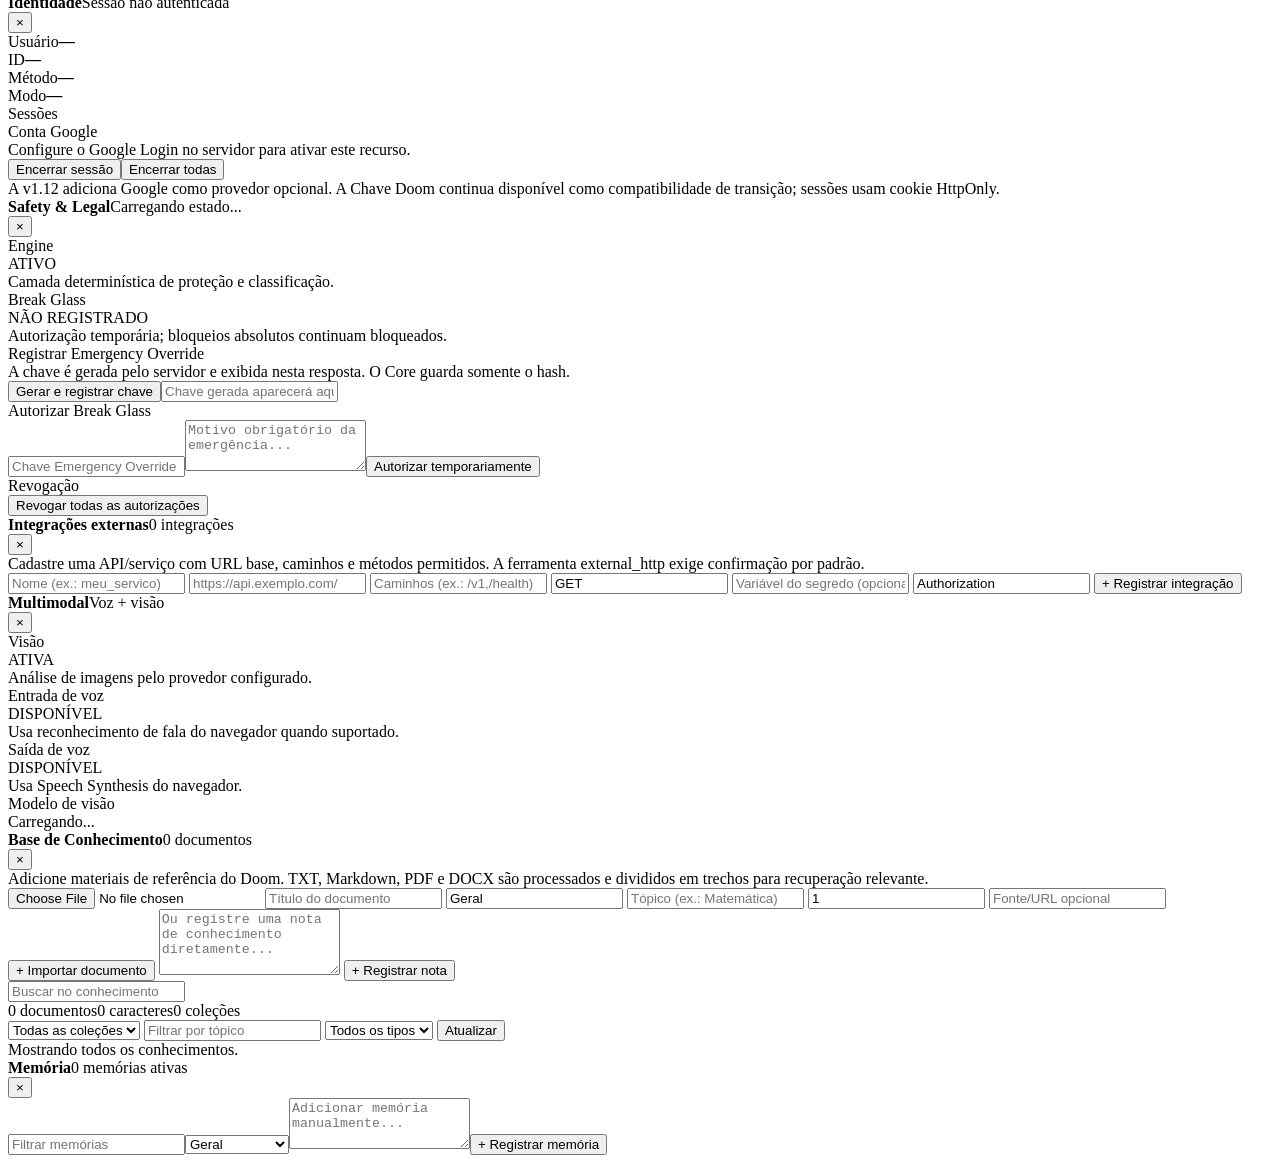
==== commit 8b29e14f: "Add files via upload Doom v1.13.1 <multimodal_refined>" ====
--- a/app/static/index.html
+++ b/app/static/index.html
@@ -8,7 +8,7 @@
       <div class="doom-top-center"><div class="eyebrow">DOOM CORTEX</div><div class="status-name" id="modeNote">ONLINE</div></div>
       <div class="doom-actions"><button id="safetyBtn" class="doom-icon-btn" type="button" aria-label="Abrir Safety & Legal">⚿</button><button id="identityBtn" class="doom-icon-btn" type="button" aria-label="Abrir identidade">♙</button><button id="memoryBtn" class="doom-icon-btn" type="button" aria-label="Abrir memória">◈</button><button id="deepSearchBtn" class="doom-icon-btn" type="button" aria-label="Ativar ou desativar Deep Search">⌕</button><button id="agentBtn" class="doom-icon-btn" type="button" aria-label="Ativar ou desativar Agent">A</button><button id="toolBtn" class="doom-icon-btn" type="button" aria-label="Abrir ferramentas">⚙</button><button id="integrationBtn" class="doom-icon-btn" type="button" aria-label="Abrir integrações externas">↔</button><button id="knowledgeBtn" class="doom-icon-btn" type="button" aria-label="Abrir base de conhecimento">▤</button><button id="multimodalBtn" class="doom-icon-btn" type="button" aria-label="Abrir controles multimodais">◉</button><button id="historyBtn" class="doom-icon-btn" type="button" aria-label="Abrir histórico">☰</button><button id="themeBtn" class="doom-icon-btn" aria-label="Alternar tema">☼</button><a class="doom-icon-btn" href="/docs" target="_blank" rel="noreferrer" aria-label="Abrir documentação">⌘</a></div>
     </header>
-    <div class="doom-ribbon"><div class="doom-state" role="status" aria-live="polite"><span id="stateDot" class="doom-dot"></span><span id="stateLabel">ONLINE</span></div><div class="doom-runes" aria-label="Runas de estado"><span class="doom-rune">◈</span><span class="doom-rune">◇</span><span class="doom-rune">△</span><span class="doom-rune">○</span><span class="doom-rune">✦</span><span class="doom-rune">⌁</span><span class="doom-rune">⌘</span><span class="doom-rune">✧</span><span class="doom-rune">▶</span><span class="doom-rune">▣</span><span class="doom-rune">✎</span><span class="doom-rune">⌇</span><span class="doom-rune">?</span></div><div class="micro">FOREST CORE · v1.13.0</div></div>
+    <div class="doom-ribbon"><div class="doom-state" role="status" aria-live="polite"><span id="stateDot" class="doom-dot"></span><span id="stateLabel">ONLINE</span></div><div class="doom-runes" aria-label="Runas de estado"><span class="doom-rune">◈</span><span class="doom-rune">◇</span><span class="doom-rune">△</span><span class="doom-rune">○</span><span class="doom-rune">✦</span><span class="doom-rune">⌁</span><span class="doom-rune">⌘</span><span class="doom-rune">✧</span><span class="doom-rune">▶</span><span class="doom-rune">▣</span><span class="doom-rune">✎</span><span class="doom-rune">⌇</span><span class="doom-rune">?</span></div><div class="micro">FOREST CORE · v1.13.1</div></div>
     <main class="doom-layout">
       <aside class="doom-panel doom-side left" aria-label="Cortex">
         <h2>Cortex</h2>
@@ -144,5 +144,5 @@
   </div>
 </div>
 <script src="https://accounts.google.com/gsi/client" async defer></script>
-<script src="/static/doom-state.js?v=1.13.0"></script>
+<script src="/static/doom-state.js?v=1.13.1"></script>
 </body></html>
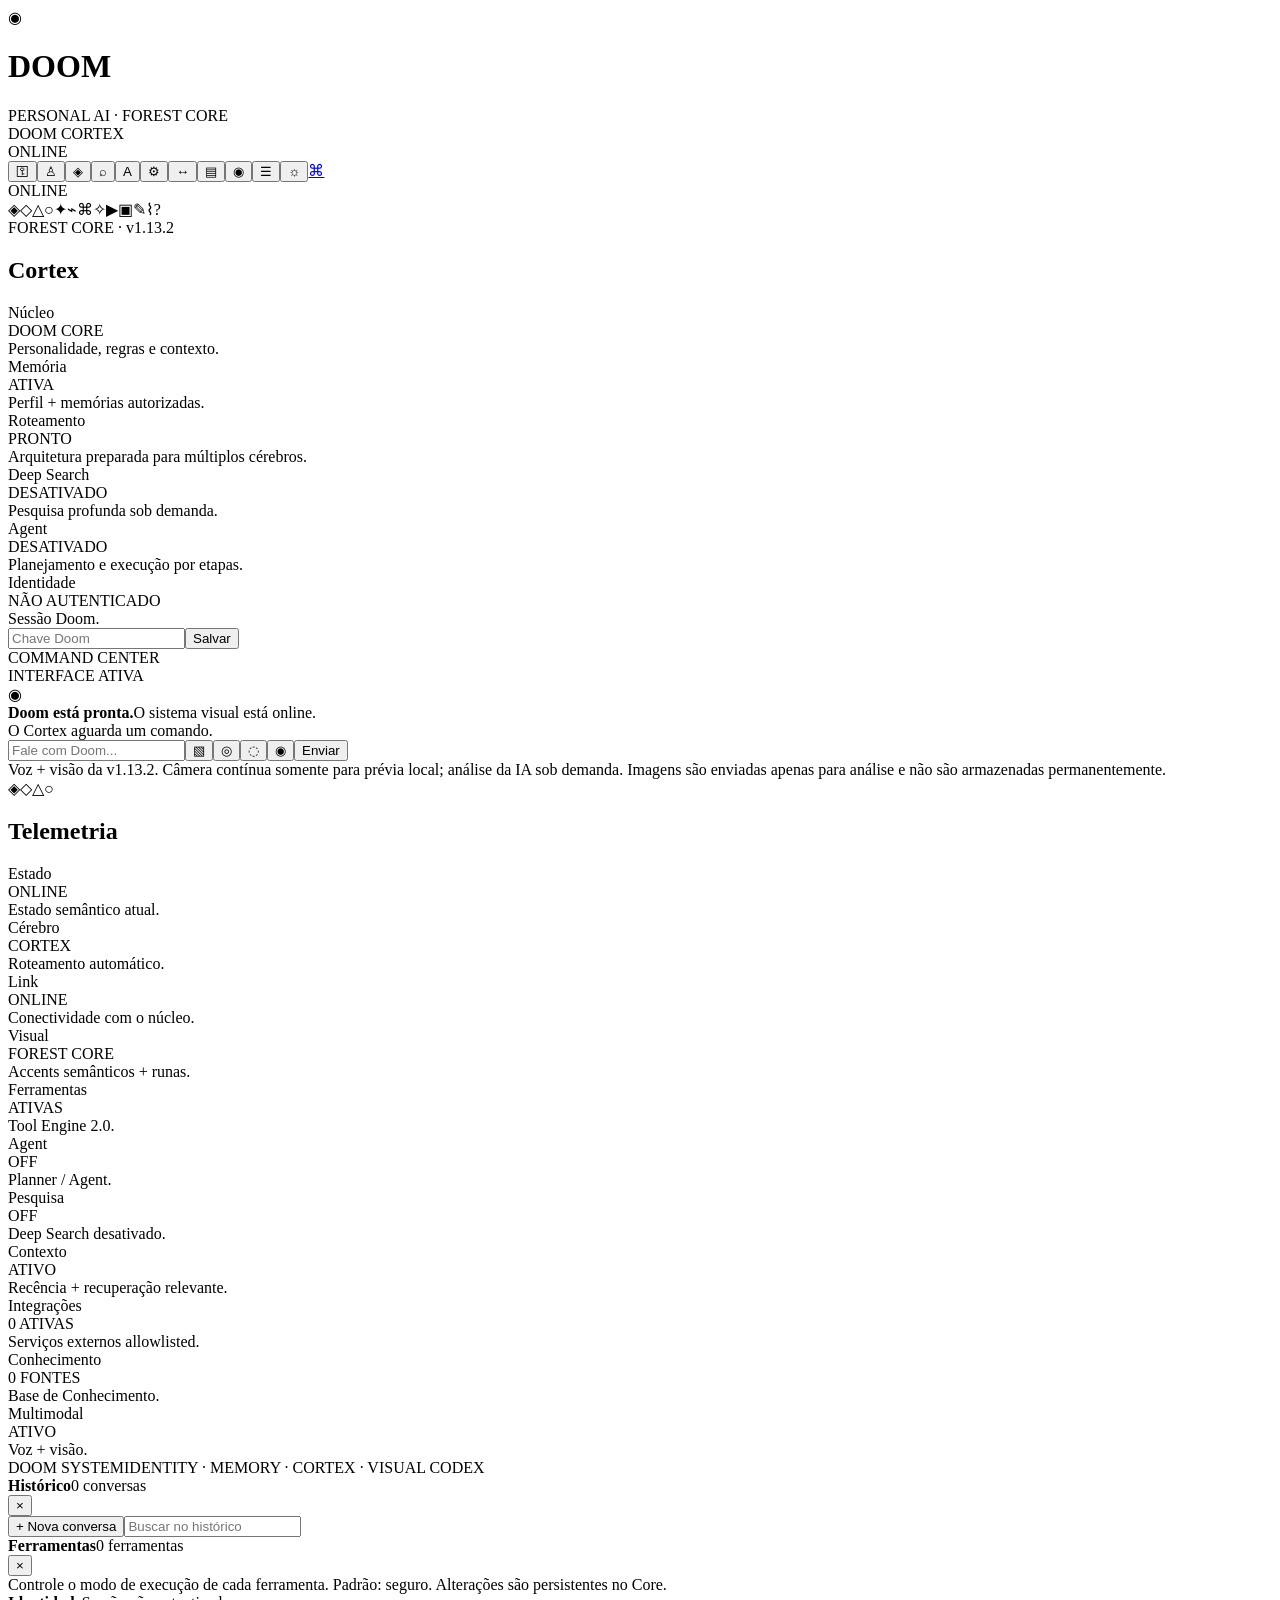
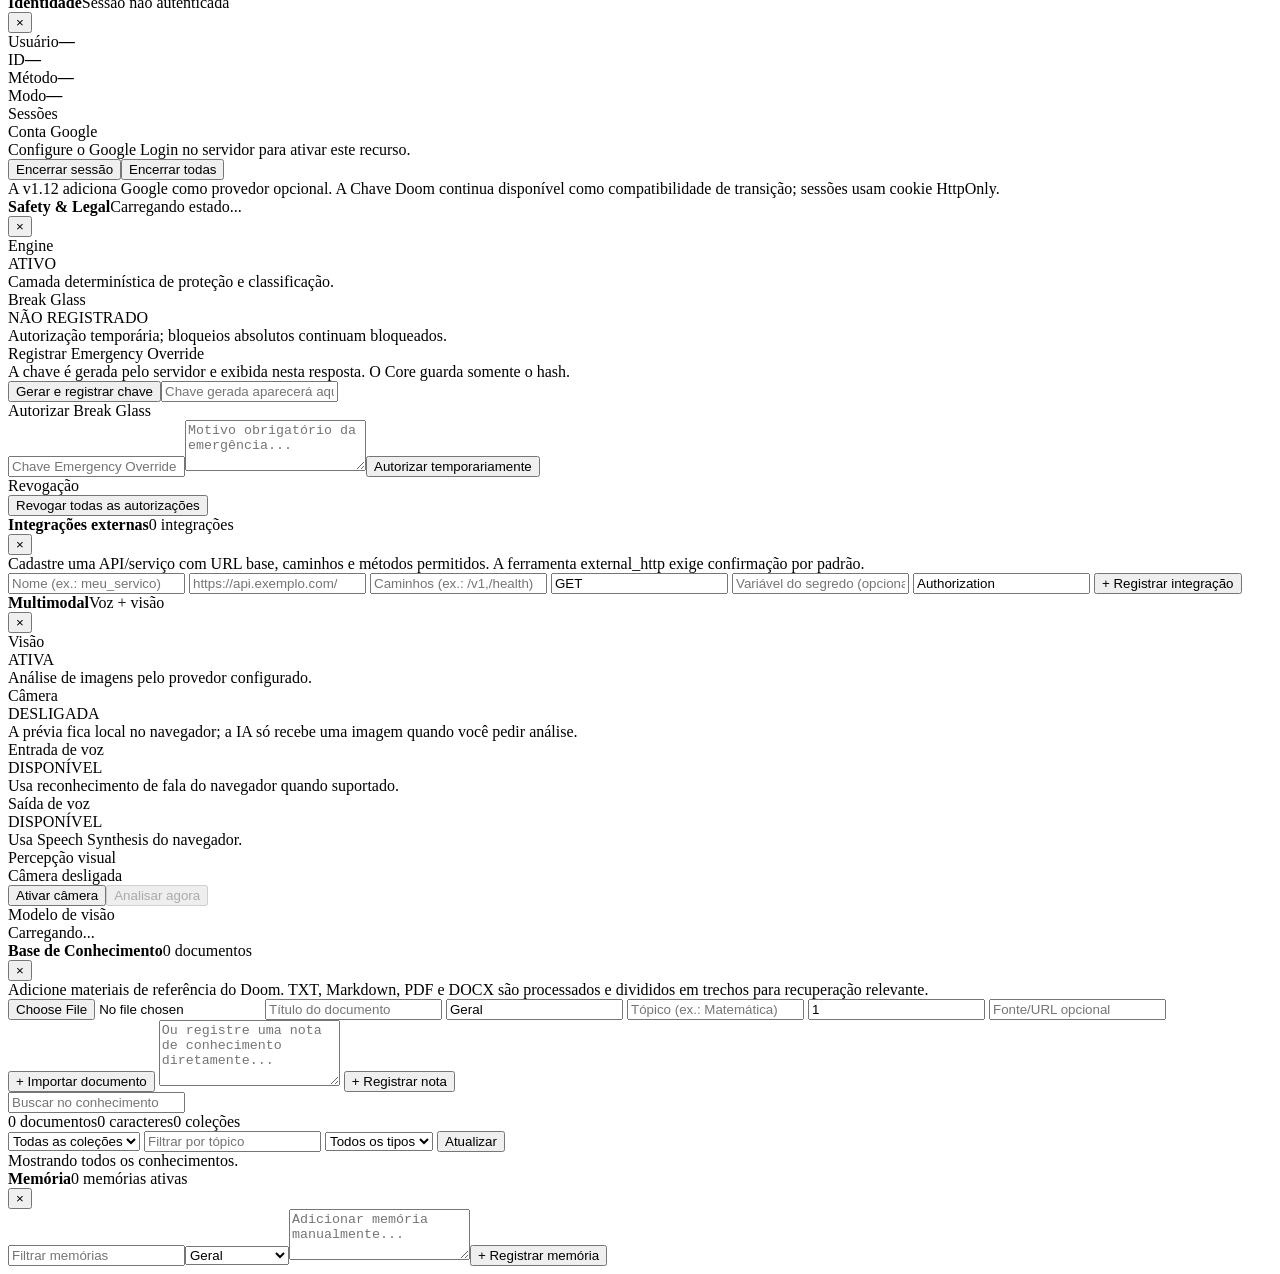
==== commit e1fb0d42: "Add files via upload Doom v1.13.2 <Vision refinament>" ====
--- a/app/static/index.html
+++ b/app/static/index.html
@@ -8,7 +8,7 @@
       <div class="doom-top-center"><div class="eyebrow">DOOM CORTEX</div><div class="status-name" id="modeNote">ONLINE</div></div>
       <div class="doom-actions"><button id="safetyBtn" class="doom-icon-btn" type="button" aria-label="Abrir Safety & Legal">⚿</button><button id="identityBtn" class="doom-icon-btn" type="button" aria-label="Abrir identidade">♙</button><button id="memoryBtn" class="doom-icon-btn" type="button" aria-label="Abrir memória">◈</button><button id="deepSearchBtn" class="doom-icon-btn" type="button" aria-label="Ativar ou desativar Deep Search">⌕</button><button id="agentBtn" class="doom-icon-btn" type="button" aria-label="Ativar ou desativar Agent">A</button><button id="toolBtn" class="doom-icon-btn" type="button" aria-label="Abrir ferramentas">⚙</button><button id="integrationBtn" class="doom-icon-btn" type="button" aria-label="Abrir integrações externas">↔</button><button id="knowledgeBtn" class="doom-icon-btn" type="button" aria-label="Abrir base de conhecimento">▤</button><button id="multimodalBtn" class="doom-icon-btn" type="button" aria-label="Abrir controles multimodais">◉</button><button id="historyBtn" class="doom-icon-btn" type="button" aria-label="Abrir histórico">☰</button><button id="themeBtn" class="doom-icon-btn" aria-label="Alternar tema">☼</button><a class="doom-icon-btn" href="/docs" target="_blank" rel="noreferrer" aria-label="Abrir documentação">⌘</a></div>
     </header>
-    <div class="doom-ribbon"><div class="doom-state" role="status" aria-live="polite"><span id="stateDot" class="doom-dot"></span><span id="stateLabel">ONLINE</span></div><div class="doom-runes" aria-label="Runas de estado"><span class="doom-rune">◈</span><span class="doom-rune">◇</span><span class="doom-rune">△</span><span class="doom-rune">○</span><span class="doom-rune">✦</span><span class="doom-rune">⌁</span><span class="doom-rune">⌘</span><span class="doom-rune">✧</span><span class="doom-rune">▶</span><span class="doom-rune">▣</span><span class="doom-rune">✎</span><span class="doom-rune">⌇</span><span class="doom-rune">?</span></div><div class="micro">FOREST CORE · v1.13.1</div></div>
+    <div class="doom-ribbon"><div class="doom-state" role="status" aria-live="polite"><span id="stateDot" class="doom-dot"></span><span id="stateLabel">ONLINE</span></div><div class="doom-runes" aria-label="Runas de estado"><span class="doom-rune">◈</span><span class="doom-rune">◇</span><span class="doom-rune">△</span><span class="doom-rune">○</span><span class="doom-rune">✦</span><span class="doom-rune">⌁</span><span class="doom-rune">⌘</span><span class="doom-rune">✧</span><span class="doom-rune">▶</span><span class="doom-rune">▣</span><span class="doom-rune">✎</span><span class="doom-rune">⌇</span><span class="doom-rune">?</span></div><div class="micro">FOREST CORE · v1.13.2</div></div>
     <main class="doom-layout">
       <aside class="doom-panel doom-side left" aria-label="Cortex">
         <h2>Cortex</h2>
@@ -20,7 +20,7 @@
         <div class="doom-key"><input id="key" class="doom-input" type="password" placeholder="Chave Doom" autocomplete="off" aria-label="Chave Doom"><button id="saveKey" class="doom-btn">Salvar</button></div>
         <div class="doom-center-banner"><div class="doom-center-title">COMMAND CENTER</div><div class="doom-center-mode" id="centerMode">INTERFACE ATIVA</div></div>
         <div id="messages" class="doom-messages" aria-live="polite"><div class="doom-empty"><div><div class="core-symbol">◉</div><strong>Doom está pronta.</strong><span>O sistema visual está online.<br>O Cortex aguarda um comando.</span></div></div></div>
-        <form id="form" class="doom-inputbar"><input id="input" class="doom-input" autocomplete="off" placeholder="Fale com Doom..." aria-label="Mensagem para Doom"><button id="imageBtn" class="doom-icon-btn doom-inline-btn" type="button" aria-label="Anexar imagem">▧</button><button id="micBtn" class="doom-icon-btn doom-inline-btn" type="button" aria-label="Falar com Doom">◌</button><button id="voiceBtn" class="doom-icon-btn doom-inline-btn" type="button" aria-label="Ativar resposta por voz">◉</button><button id="send" class="doom-btn">Enviar</button><button id="stop" class="doom-stop-btn" type="button" hidden>Interromper</button><input id="imageInput" type="file" accept="image/jpeg,image/png,image/webp,image/gif" capture="environment" hidden></form><div id="imageAttachment" class="doom-image-attachment" hidden><img id="imagePreview" alt="Pré-visualização da imagem anexada"><span id="imageName"></span><button id="clearImage" class="doom-tool-reset" type="button">Remover</button></div><div class="doom-hint">Voz e visão da v1.13. Imagens são enviadas apenas para análise e não são armazenadas permanentemente.</div>
+        <form id="form" class="doom-inputbar"><input id="input" class="doom-input" autocomplete="off" placeholder="Fale com Doom..." aria-label="Mensagem para Doom"><button id="imageBtn" class="doom-icon-btn doom-inline-btn" type="button" aria-label="Anexar imagem">▧</button><button id="cameraBtn" class="doom-icon-btn doom-inline-btn" type="button" aria-label="Ativar câmera">◎</button><button id="micBtn" class="doom-icon-btn doom-inline-btn" type="button" aria-label="Falar com Doom">◌</button><button id="voiceBtn" class="doom-icon-btn doom-inline-btn" type="button" aria-label="Ativar resposta por voz">◉</button><button id="send" class="doom-btn">Enviar</button><button id="stop" class="doom-stop-btn" type="button" hidden>Interromper</button><input id="imageInput" type="file" accept="image/jpeg,image/png,image/webp,image/gif" capture="environment" hidden></form><div id="imageAttachment" class="doom-image-attachment" hidden><img id="imagePreview" alt="Pré-visualização da imagem anexada"><span id="imageName"></span><button id="clearImage" class="doom-tool-reset" type="button">Remover</button></div><div class="doom-hint">Voz + visão da v1.13.2. Câmera contínua somente para prévia local; análise da IA sob demanda. Imagens são enviadas apenas para análise e não são armazenadas permanentemente.</div>
         <div class="doom-rune-corner" aria-hidden="true"><span>◈</span><span>◇</span><span>△</span><span>○</span></div>
       </section>
       <aside class="doom-panel doom-side right" aria-label="Telemetria">
@@ -91,8 +91,10 @@
       <div class="doom-history-head"><div><strong>Multimodal</strong><span id="multimodalStatus">Voz + visão</span></div><button id="multimodalClose" class="doom-icon-btn" type="button" aria-label="Fechar multimodal">×</button></div>
       <div class="doom-safety-body">
         <div class="doom-safety-card"><div class="k">Visão</div><div class="v" id="visionServerState">ATIVA</div><div class="s" id="visionServerNote">Análise de imagens pelo provedor configurado.</div></div>
+        <div class="doom-safety-card"><div class="k">Câmera</div><div class="v" id="cameraState">DESLIGADA</div><div class="s" id="cameraNote">A prévia fica local no navegador; a IA só recebe uma imagem quando você pedir análise.</div></div>
         <div class="doom-safety-card"><div class="k">Entrada de voz</div><div class="v" id="voiceInputState">DISPONÍVEL</div><div class="s">Usa reconhecimento de fala do navegador quando suportado.</div></div>
         <div class="doom-safety-card"><div class="k">Saída de voz</div><div class="v" id="voiceOutputState">DISPONÍVEL</div><div class="s">Usa Speech Synthesis do navegador.</div></div>
+        <div class="doom-safety-section"><div class="doom-safety-title">Percepção visual</div><div class="doom-camera-stage"><video id="cameraPreview" class="doom-camera-preview" autoplay muted playsinline hidden></video><div id="cameraPlaceholder" class="doom-camera-placeholder">Câmera desligada</div></div><div class="doom-camera-actions"><button id="cameraToggle" class="doom-btn" type="button">Ativar câmera</button><button id="analyzeFrame" class="doom-btn" type="button" disabled>Analisar agora</button></div><div id="cameraMessage" class="doom-safety-note"></div></div>
         <div class="doom-safety-section"><div class="doom-safety-title">Modelo de visão</div><div id="visionModelList" class="doom-safety-note">Carregando...</div></div>
       </div>
     </div>
@@ -144,5 +146,5 @@
   </div>
 </div>
 <script src="https://accounts.google.com/gsi/client" async defer></script>
-<script src="/static/doom-state.js?v=1.13.1"></script>
+<script src="/static/doom-state.js?v=1.13.2"></script>
 </body></html>
